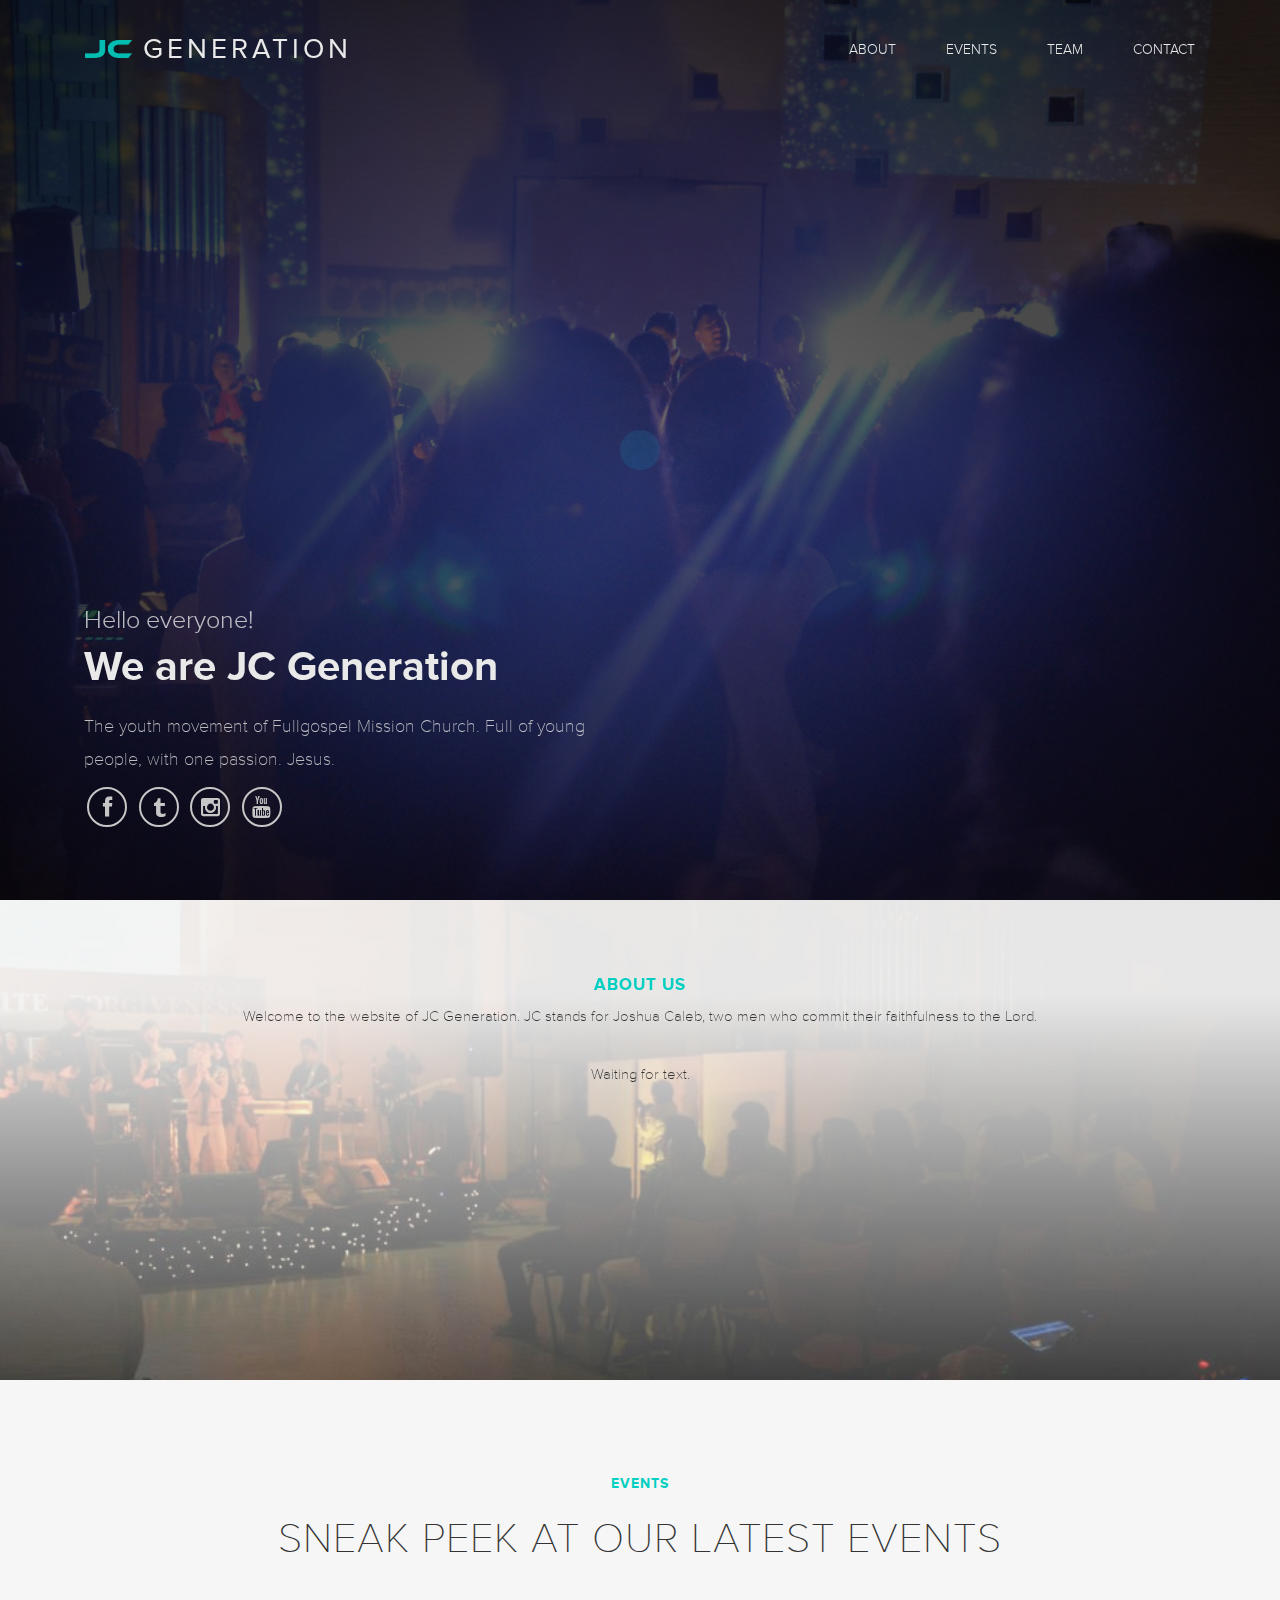
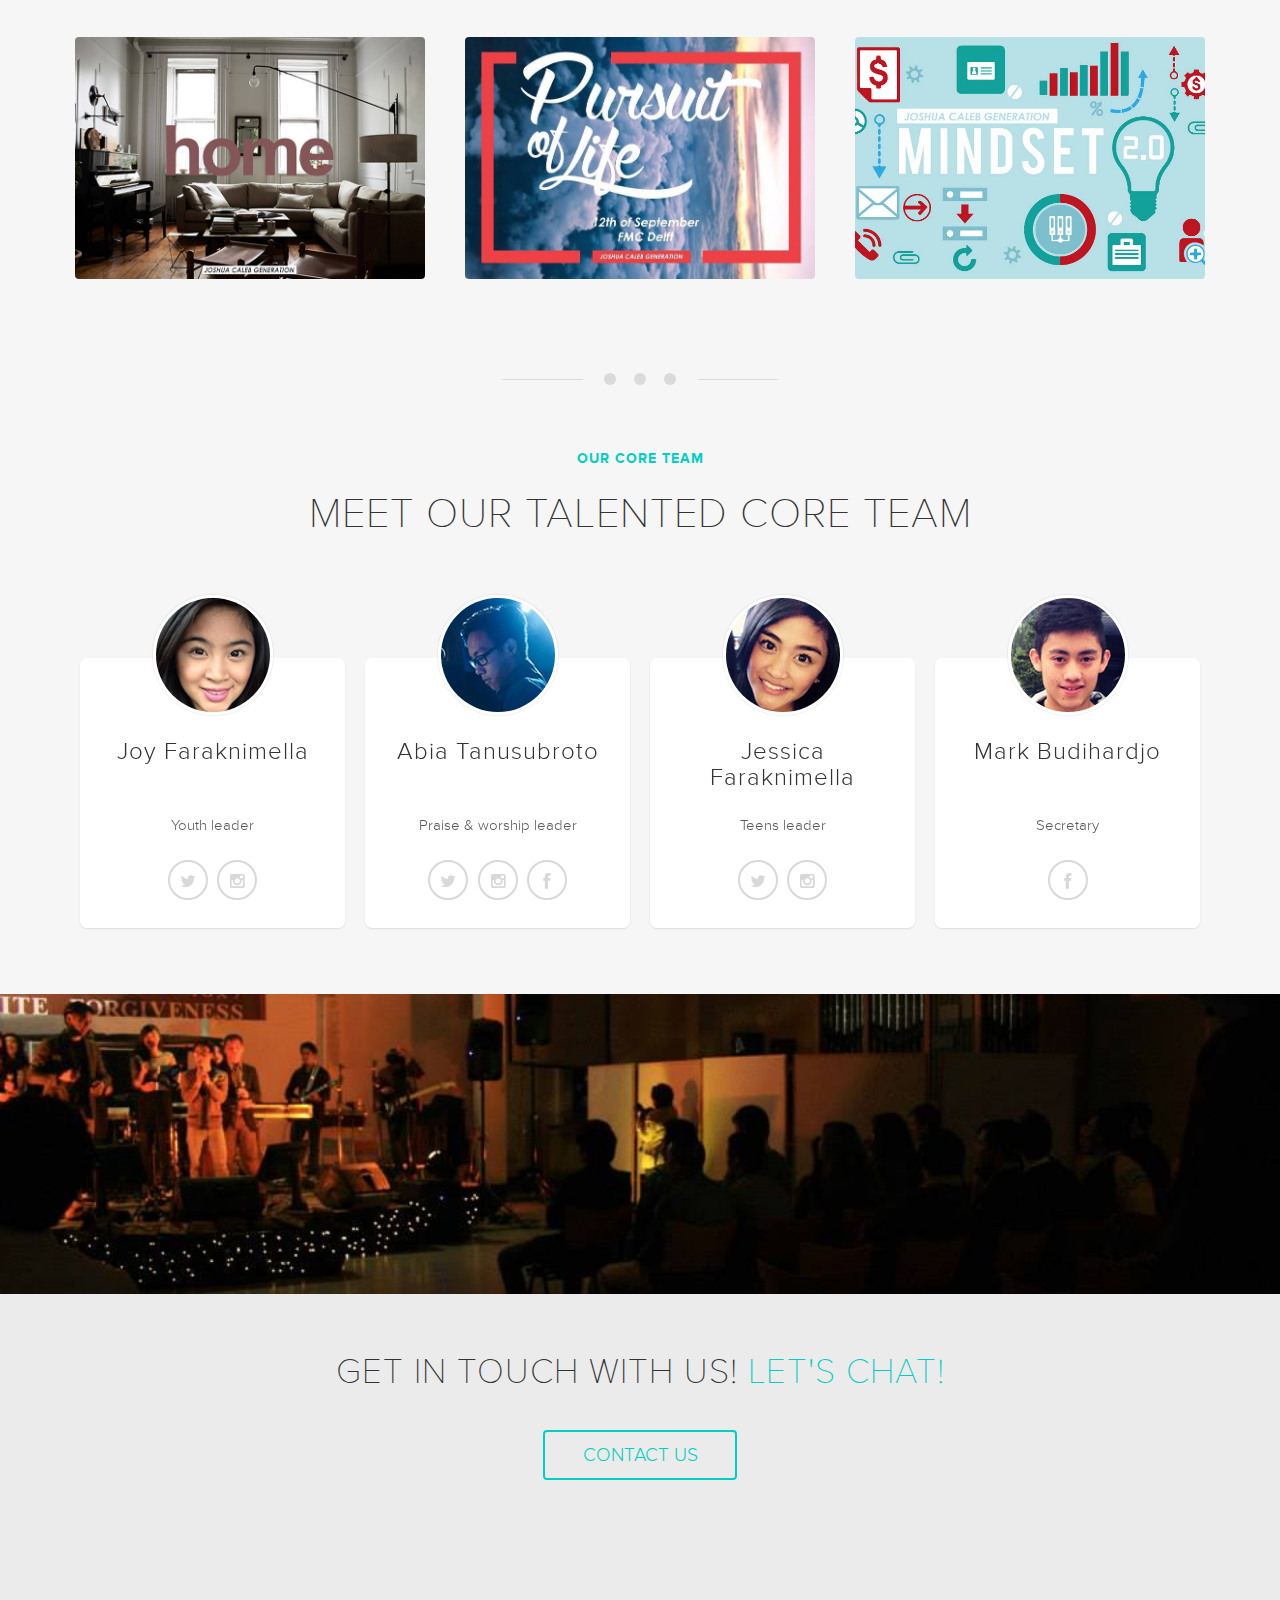
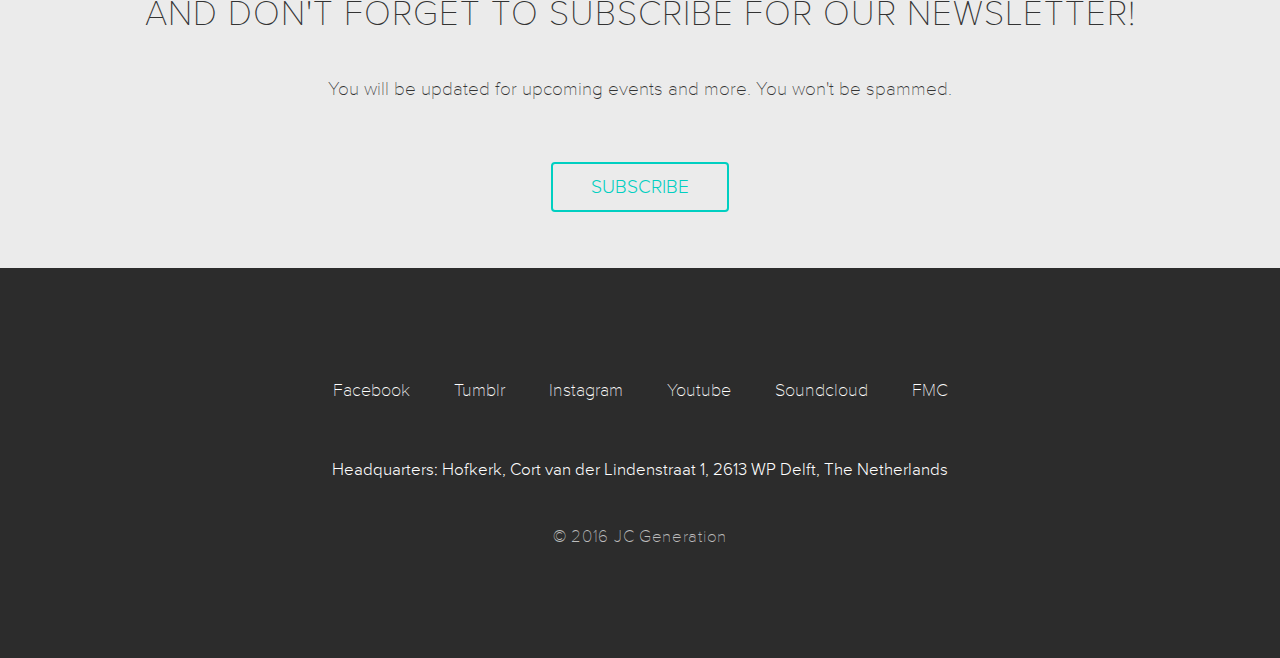
==== index.html @ 4b13fabf "moving up the tree" ====
<!DOCTYPE html>
<!--[if IE 8]> <html class="no-js lt-ie9 ie8" lang="en"> <![endif]-->
<!--[if IE 9]> <html class="ie9" lang="en"> <![endif]-->
<!--[if IE 10]> <html class="ie10" lang="en"> <![endif]-->
<!--[if (gt IE 10)|!(IE)]> <html lang="en"> <![endif]-->
<head>
    <meta charset="utf-8">
    <meta http-equiv="X-UA-Compatible" content="IE=edge">
    <meta name="viewport" content="width=device-width, initial-scale=1.0">
    <meta name="description" content="">
    <meta name="author" content="JC GENERATION">
    <link rel="shortcut icon" href="static/img/favicon.ico">

    <title>JC GENERATION | Welcome to JC GENERATION</title>

    <!-- Bootstrap core CSS -->
    <link href="static/css/bootstrap.css" rel="stylesheet">
    <link href="static/css/theme.css" rel="stylesheet">
    <link href="static/css/magnific-popup.css" rel="stylesheet">
    <link href="static/css/font-awesome.css" rel="stylesheet">
    <link href="static/css/type.css" rel="stylesheet">

    <!-- HTML5 shim and Respond.js IE8 support of HTML5 elements and media queries -->
    <!--[if lt IE 9]>
    <script src="https://oss.maxcdn.com/libs/html5shiv/3.7.0/html5shiv.js"></script>
    <script src="https://oss.maxcdn.com/libs/respond.js/1.3.0/respond.min.js"></script>
    <![endif]-->

    <script src="static/js/modernizr.custom.js"></script>
</head>

<body>
    <div class='preloader'>
        <div class="spinner"></div>
    </div>

    <!-- Navbar -->
    <div class="navbar-wrapper cbp-af-header">
        <div class="container">

            <!-- Fixed navbar -->
            <div class="navbar cbp-af-inner" role="navigation">
                <div class="container">
                    <div class="navbar-header">
                        <button type="button" class="navbar-toggle" data-toggle="collapse" data-target=".navbar-collapse">
                            <span class="sr-only">Toggle navigation</span>
                            <span class="icon-bar"></span>
                            <span class="icon-bar"></span>
                            <span class="icon-bar"></span>
                        </button>

                        <h1><a class="logo navbar-brand scroll" href="#intro"><span>JC</span> Generation</a></h1>
                    </div>
                    <div class="navbar-collapse collapse">
                        <ul class="nav navbar-nav pull-right">
                            <li><a href="#about">About</a></li>
                            <li><a href="#events">events</a></li>
                            <li class="hidden-md hidden-sm"><a href="#team">Team</a></li>
                            <li><a href="#cta">Contact</a></li>
                        </ul>
                    </div>
                </div>
            </div>

        </div>
    </div>


    <!-- JC Banner -->
    <div id="intro" class="intro">
        <div class="item first">
            <div class="container">
                <div class="row">
                    <div class="carousel-caption-left colour-white">
                        <h2>Hello everyone!</h2>
                        <h1>We are JC Generation</h1>
                        <p>The youth movement of Fullgospel Mission Church. Full of young people, with one passion. Jesus.</p>
                        <p>
                        <!--    <a class="icon" href="http://twitter.com/jcgeneration" target="_blank"><i class="fa fa-twitter"></i></a>  -->
                            <a class="icon" href="http://www.facebook.com/JCGENERATIONDELFT" target="_blank"><i class="fa fa-facebook"></i></a>
                            <a class="icon" href="http://jc-generation.tumblr.com/" target="_blank"><i class="fa fa-tumblr"></i></a>
                            <a class="icon" href="http://instagram.com/jc_generation/" target="_blank"><i class="fa fa-instagram"></i></a>
                            <a class="icon" href="http://www.youtube.com/user/jcgenerationdelft" target="_blank"><i class="fa fa-youtube"></i></a>
                        </p>
            <!--         <p><a class="btn btn-lg btn-primary scroll" href="#about" role="button">Learn more</a></p>  -->
                    </div>
                </div>
            </div>
            <div class="overlay-bg"></div>
        </div>
    </div>


    <!-- About -->
    <section id="about" class="content text-center light with-bg no-padding-bottom">

        <div class="container">
            <!-- Three columns of text below the carousel -->
            <div class="row">
                <div class="col-lg-12 overlay-text">
                    <h3>About us</h3>
            <!--     <h2>Jesus</h2>  -->
                    <p>Welcome to the website of JC Generation. JC stands for Joshua Caleb, two men who commit their faithfulness to the Lord.
                    </p>
                    <p>Waiting for text.</p>
                    <br /><br /><br /><br /><br /><br /><br /><br /><br /><br /><br /><br /><br />
            <!--    <img class="featurette-image img-responsive text-center" src="static/img/desktop.png" alt="Generic placeholder image" width="748">  -->
                </div>
            </div>
        </div>

        <div class="overlay-bg light"></div>
    </section>


    <!-- Events -->
    <section class="section-content section-isotope separator" id="events">

        <div class="page-header text-center">
            <h3>Events</h3>
            <h2>Sneak peek at our latest events</h2>
        </div>

        <div class="container">

            <div class="row demo-3">
                <div class="grid cs-style-1" data-isotope-options='{ "columnWidth": 200, "itemSelector": ".portfolio-item" }'>

                    <div class="col-sm-6 col-md-4 portfolio-item">
                        <figure>

                            <div class="info">
                                <h3>Home</h3>
                                <span>Oct 10th 2015 - 19.00h</span>
                            </div>
                            <img src="static/img/thumbs/event_home.jpg" alt="Home" />

                            <figcaption>
                                <a href="http://www.facebook.com/events/1670945886483264/" target="_blank" class="link tooltips" data-toggle="tooltip" data-placement="top" title="Open event page">
                                    <i class="fa fa-external-link"></i>
                                </a>
                            </figcaption>
                        </figure>
                    </div>

                    <div class="col-sm-6 col-md-4 portfolio-item past">
                        <figure>

                            <div class="info">
                                <h3>Persuit of life</h3>
                                <span>Sept 12th 2015 - 19.00h</span>
                            </div>
                            <img src="static/img/thumbs/event_persuitoflife.jpg" alt="Persuit of life" />

                            <figcaption>
                                <a href="http://www.facebook.com/events/497898527057976/" target="_blank" class="link tooltips" data-toggle="tooltip" data-placement="top" title="Open event page">
                                    <i class="fa fa-external-link"></i>
                                </a>
                            </figcaption>
                        </figure>
                    </div>

                    <div class="col-sm-6 col-md-4 portfolio-item past">
                        <figure>

                            <div class="info">
                                <h3>Mindset 2.0</h3>
                                <span>June 13th 2015 - 19.00h</span>
                            </div>
                            <img src="static/img/thumbs/event_mindset20.jpg" alt="Mindset 2.0" />

                            <figcaption>
                                <a href="http://www.facebook.com/events/1592498771009082/" target="_blank" class="link tooltips" data-toggle="tooltip" data-placement="top" title="Open event page">
                                    <i class="fa fa-external-link"></i>
                                </a>
                            </figcaption>
                        </figure>
                    </div>

                </div>
            </div>
        </div>

    </section>


    <!-- Team -->
    <section id="team">

        <div class="page-header text-center">
            <h3>Our core Team</h3>
            <h2>Meet our talented core team</h2>
        </div>

        <div class="container">
            <div class="row">
                <div class="col-md-12">
                    <div class="owl-carousel carousel-items">

                        <div class="item">
                            <img class="display-pic" src="static/img/team/jj_f.jpg" alt="Team Member" />
                            <h3>Joy Faraknimella</h3>
                            <h4>Youth leader</h4>
                            <p><!--Nemo enim ipsam voluptatem quia voluptas sit aspernatur aut odit aut fugit, sed quia consequuntur magni dolores eos qui ratione voluptatem sequi nesciunt. --></p>
                            <a class="icon" href="http://twitter.com/Jeejeey93" target="_blank"><i class="fa fa-twitter"></i></a>
                            <a class="icon" href="http://instagram.com/joyfaraknimella/" target="_blank"><i class="fa fa-instagram"></i></a>
                        </div>

                        <div class="item">
                            <img class="display-pic" src="static/img/team/abia.jpg" alt="Team Member" />
                            <h3>Abia Tanusubroto</h3>
                            <h4>Praise &amp; worship leader</h4>
                            <p><!--Music is one of many ways, yet globally uniform, to give back all the glory and honor He deserves. Praise &amp; worship UNITES.--></p>
                            <a class="icon" href="http://twitter.com/abiabia_" target="_blank"><i class="fa fa-twitter"></i></a>
                            <a class="icon" href="http://instagram.com/abiabia_/" target="_blank"><i class="fa fa-instagram"></i></a>
                            <a class="icon" href="http://www.facebook.com/abia.tanusubroto" target="_blank"><i class="fa fa-facebook"></i></a>
                        </div>

                        <div class="item">
                            <img class="display-pic" src="static/img/team/jc_f.jpg" alt="Team Member" />
                            <h3>Jessica Faraknimella</h3>
                            <h4>Teens leader</h4>
                            <p><!--Maecenas eu placerat ante. Fusce ut neque justo, et aliquet enim. In hac habitasse platea dictumst. Nullam commodo neque erat.--></p>
                            <a class="icon" href="http://twitter.com/Jess_4everhide" target="_blank"><i class="fa fa-twitter"></i></a>
                            <a class="icon" href="http://instagram.com/jcfaraknimella/" target="_blank"><i class="fa fa-instagram"></i></a>
                        </div>

                        <div class="item">
                            <img class="display-pic" src="static/img/team/mark.jpg" alt="Team Member">
                            <h3>Mark Budihardjo</h3>
                            <h4>Secretary</h4>
                            <p><!--Maecenas eu placerat ante. Fusce ut neque justo, et aliquet enim. In hac habitasse platea dictumst. Nullam commodo neque erat.--></p>
                            <a class="icon" href="https://www.facebook.com/mark.budihardjo" target="_blank"><i class="fa fa-facebook"></i></a>
                        </div>

                    </div>
                </div>
            </div>
        </div>

    </section>

    <!-- Instagram -->
    <section id="instagram" class="content text-center light with-bg no-padding-bottom">
        <div class="instagram-lite"></div>

    </section>

    <!-- Contact us -->
    <section id="cta" class="cta text-center">

        <div class="container">

            <div class="row">
                    <div class="col-lg-12">
                    <h2>Get in touch with us! <span class="highlight">Let's chat!</span></h2>
                    <p><button id="trigger-overlay-contact" class="trigger-overlay btn btn-empty" type="button" role="button" data-trigger="contactform">Contact us</button></p>
                </div>
            </div>

        </div>

    </section>

    <!-- Contact us -->
    <section id="subscribe-newsletter" class="cta text-center">

        <div class="container">

            <div class="row">
                    <div class="col-lg-12">
                    <h2>And don't forget to subscribe for our newsletter!</h2>
                    <p>You will be updated for upcoming events and more. You won't be spammed.</p>
                    <p><button id="trigger-overlay-subscribe" class="trigger-overlay btn btn-empty" type="button" role="button" data-trigger="subscribeform">Subscribe</button></p>
                </div>
            </div>

        </div>

    </section>

    <!-- Footer -->
    <footer id="footer" class="footer">

        <div class="container">
            <div class="row">

                <div class="col-lg-12 text-center">
                    <ul>
                        <li><a href="http://www.facebook.com/JCGENERATIONDELFT" target="_blank">Facebook</a></li>
                        <li><a href="http://jc-generation.tumblr.com/" target="_blank">Tumblr</a></li>
                        <li><a href="http://instagram.com/jc_generation/" target="_blank">Instagram</a></li>
                        <li><a href="http://www.youtube.com/user/jcgenerationdelft" target="_blank">Youtube</a></li>
                        <li><a href="http://soundcloud.com/jcgeneration" target="_blank">Soundcloud</a></li>
                        <li><a href="http://www.fmc-online.nl" target="_blank">FMC</a></li>
                    </ul>
                </div>

                <div class="col-lg-12 text-center">
                    <p>Headquarters: Hofkerk, Cort van der Lindenstraat 1, 2613 WP Delft, The Netherlands</p>
                    <p class="copyright">&copy; 2016 JC Generation</p>
                </div>
            </div>
        </div>

    </footer>


    <!-- Overlay contact  -->
    <div class="overlay overlay-contentscale overlay-contactform">
        <button type="button" class="overlay-close">Close</button>

        <form name="sentMessage" class="contactForm" novalidate>

            <span>Get in touch with us</span>
            <div class="control-group">
                <div class="controls">
                    <input type="text" class="form-control" placeholder="Full Name" id="name" autofocus required data-validation-required-message="Please enter your name" />
                    <p class="help-block"></p>
                </div>
            </div>

            <div class="control-group">
                <div class="controls">
                    <input type="email" class="form-control" placeholder="Email" id="email" required data-validation-required-message="Please enter your email" />
                </div>
            </div>

            <div class="control-group">
                <div class="controls">
                    <textarea rows="3" cols="10" class="form-control" placeholder="Message" id="message" required data-validation-required-message="Please enter your message"  maxlength="999" style="resize:none"></textarea>
                </div>
            </div>

            <div id="success"> </div>
            <div class="submit-button">
                <button type="submit" class="btn btn-primary">Send your message</button>
            </div>

        </form>

    </div>

    <!-- Overlay newsletter   -->
    <div class="overlay overlay-contentscale overlay-subscribeform">
        <button type="button" class="overlay-close">Close</button>

        <form id="subscribeForm" class="contactForm" action="//jc-generation.us9.list-manage.com/subscribe/post-json?u=21ddeb5f43ab103ef3b23137c&amp;id=d22e35d4c1&amp;c=?" method="get" name="sentMessage" novalidate>

            <div class="subscribeform-container">
                <span>Subscribe for our newsletter</span>
                <div class="control-group">
                    <div class="controls">
                        <input type="text" name="FNAME" class="form-control" placeholder="First name" id="sub_fname" autofocus required data-validation-required-message="Please enter your name" />
                        <p class="help-block"></p>
                    </div>
                </div>

                <div class="control-group">
                    <div class="controls">
                        <input type="text" name="LNAME" class="form-control" placeholder="Last name" id="sub_lname" autofocus required data-validation-required-message="Please enter your name" />
                        <p class="help-block"></p>
                    </div>
                </div>

                <div class="control-group">
                    <div class="controls">
                        <input type="email" name="EMAIL" class="form-control" placeholder="Email" id="sub_email" required data-validation-required-message="Please enter your email" />
                    </div>
                </div>

                <div class="submit-button">
                    <button type="submit" class="btn btn-primary">Subscribe</button>
                </div>
            </div>

            <span class="response-subscribe"></span>
        </form>


    </div>


<!--End mc_embed_signup-->

    <!-- Bootstrap core JavaScript -->
    <script src="static/js/jquery-1.10.2.min.js"></script>
    <script src="static/js/bootstrap.min.js"></script>
    <script src="static/js/classie.js"></script>
    <script src="static/js/cbpAnimatedHeader.min.js"></script>
    <script src="static/js/owl.carousel.min.js"></script>
    <script src="static/js/scrollReveal.js"></script>
    <script src="static/js/jquery.scrollTo.js" defer="defer"></script>
    <script src="static/js/jquery.nav.js" defer="defer"></script>
    <script src="static/js/imagesloaded.pkgd.min.js" defer="defer"></script>
    <script src="static/js/isotope.min.js" defer="defer"></script>
    <script src="static/js/jquery.magnific-popup.min.js" defer="defer"></script>
    <script src="static/js/jqBootstrapValidation.js" defer="defer"></script>
    <script src="static/js/instagramLite.min.js"></script>
    <script src="static/js/custom.js"></script>

</body>
</html>
---- static/css/theme.css ----
body {
  background: #f6f6f6;
  font-family: "proxima-nova", "Helvetica Neue", Helvetica, Arial, sans-serif;
}
.no-padding {
  padding: 0 !important;
}
.no-padding-bottom {
  padding-bottom: 0 !important;
}
.no-padding-top {
  padding-top: 0 !important;
}
.no-margin {
  margin: 0 !important;
}
.no-margin-bottom {
  margin-bottom: 0 !important;
}
.no-margin-top {
  margin-top: 0 !important;
}
:focus {
  outline: none;
}
.style-switcher {
  list-style: none;
  padding: 0;
}
.style-switcher li {
  font-size: 1.1em;
  width: 7%;
  background: none;
  color: #2c3e50;
  padding: 10px 20px 0px;
  transition: border-left 0.2s ease-in-out;
  box-sizing: border-box;
  height: 37px;
  cursor: pointer;
}
.style-switcher li a {
  display: none;
  padding: 0 1em;
}
.style-switcher li:hover a {
  display: block;
}
.style-switcher li:nth-child(1) {
  border-left: 8px solid #00cfc1;
}
.style-switcher li:nth-child(1):hover {
  border-left: 2em solid #00cfc1;
}
.style-switcher li:nth-child(2) {
  border-left: 8px solid #4aa1db;
}
.style-switcher li:nth-child(2):hover {
  border-left: 2em solid #4aa1db;
}
.style-switcher li:nth-child(3) {
  border-left: 8px solid #e3695c;
}
.style-switcher li:nth-child(3):hover {
  border-left: 2em solid #e3695c;
}
.style-switcher li:nth-child(4) {
  border-left: 8px solid #ffba43;
}
.style-switcher li:nth-child(4):hover {
  border-left: 2em solid #ffba43;
}
.style-switcher li:nth-child(5) {
  border-left: 8px solid #856cbd;
}
.style-switcher li:nth-child(5):hover {
  border-left: 2em solid #856cbd;
}
h1,
h2,
h3,
h4,
h5,
h6,
.h1,
.h2,
.h3,
.h4,
.h5,
.h6 {
  font-family: "proxima-nova", "Helvetica Neue", Helvetica, Arial, sans-serif;
  font-weight: 500;
  line-height: 1.1;
  color: inherit;
}
p {
  line-height: 1.75;
}
.colour-white {
  color: white !important;
}
.highlight {
  color: #00cfc1;
}
.vertical-align {
  margin: 100px 0;
}
.vertical-align.no-bottom {
  margin-bottom: 0;
}
.btn-default,
.btn-primary,
.btn-success,
.btn-info,
.btn-warning,
.btn-danger {
  border: none;
}
.btn:active,
.btn.active {
  background-image: none;
}
.btn.btn-empty {
  background: none !important;
  border: 2px solid #00cfc1;
  color: #00cfc1 !important;
}
.btn.btn-empty:hover {
  background-color: rgba(0, 0, 0, 0.03) !important;
  border-color: 2px solid #528783;
  color: #528783;
}
.btn-default {
  background: #eaeaea;
}
.btn-default:hover,
.btn-default:focus {
  background-color: #cbcbcb;
  background-position: 0 -15px;
}
.btn-default:active,
.btn-default.active {
  background-color: #cbcbcb;
  border-color: #c6c6c6;
}
.btn-primary {
  background: #2c2c2c;
}
.btn-primary:hover,
.btn-primary:focus {
  background-color: #0d0d0d;
  background-position: 0 -15px;
}
.btn-primary:active,
.btn-primary.active {
  background-color: #0d0d0d;
  border-color: #080808;
}
.btn-success {
  background: #88b54e;
}
.btn-success:hover,
.btn-success:focus {
  background-color: #688b3a;
  background-position: 0 -15px;
}
.btn-success:active,
.btn-success.active {
  background-color: #688b3a;
  border-color: #638437;
}
.btn-warning {
  background: #f0ad4e;
}
.btn-warning:hover,
.btn-warning:focus {
  background-color: #eb9316;
  background-position: 0 -15px;
}
.btn-warning:active,
.btn-warning.active {
  background-color: #eb9316;
  border-color: #e38d13;
}
.btn-danger {
  background: #e96b56;
}
.btn-danger:hover,
.btn-danger:focus {
  background-color: #e23c20;
  background-position: 0 -15px;
}
.btn-danger:active,
.btn-danger.active {
  background-color: #e23c20;
  border-color: #db381d;
}
.btn-info {
  background: #3ea5be;
}
.btn-info:hover,
.btn-info:focus {
  background-color: #2f7d90;
  background-position: 0 -15px;
}
.btn-info:active,
.btn-info.active {
  background-color: #2f7d90;
  border-color: #2c7688;
}
.thumbnail,
.img-thumbnail {
  -webkit-box-shadow: 0 1px 2px rgba(0, 0, 0, 0.075);
  box-shadow: 0 1px 2px rgba(0, 0, 0, 0.075);
}
.img-halfsize {
  width: 50%;
}
.img-75 {
  width: 75%;
}
.img-overlap {
  margin-bottom: -200px;
}
.dropdown-menu > li > a:hover,
.dropdown-menu > li > a:focus {
  background-color: #e8e8e8;
}
.dropdown-menu > .active > a,
.dropdown-menu > .active > a:hover,
.dropdown-menu > .active > a:focus {
  background-color: #1f1f1f;
}
.preloader {
  position: fixed;
  top: 0px;
  left: 0px;
  width: 100%;
  height: 100%;
  background-color: #2c2c2c;
  /* background-color is important, or it will be see-through, and we don't want that! */
  text-align: center;
  z-index: 9999999;
}
.preloader .spinner {
  width: 40px;
  height: 40px;
  position: absolute;
  left: 0;
  right: 0;
  top: 0;
  bottom: 0;
  margin: auto;
  background-color: #00cfc1;
  border-radius: 100%;
  -webkit-animation: scaleout 1s infinite ease-in-out;
  animation: scaleout 1s infinite ease-in-out;
}
@-webkit-keyframes scaleout {
  0% {
    -webkit-transform: scale(0);
  }
  100% {
    -webkit-transform: scale(1);
    opacity: 0;
  }
}
@keyframes scaleout {
  0% {
    transform: scale(0);
    -webkit-transform: scale(0);
  }
  100% {
    transform: scale(1);
    -webkit-transform: scale(1);
    opacity: 0;
  }
}

.logo span {
  background: url('../img/jc_logo.png');
  background-repeat: no-repeat;
  background-size: 100%;
  text-indent: -9999px;
  display: inline-block;
  width: 47px;
}

.navbar {
  background: none;
  border: none;
  padding: 1em 0;
}
.navbar .navbar-nav .current > a {
  color: #00cfc1;
}
.navbar .nav > li > a:hover,
.navbar .nav > li > a:focus {
  background-color: transparent;
}
.navbar .nav > li > a.dropdown-toggle i {
  margin: -1px 0 0 3px;
  font-size: 10px;
  display: inline-table;
}
.navbar .nav > li ul {
  border: none;
  -webkit-box-shadow: 0 1px 2px rgba(0, 0, 0, 0.1);
  box-shadow: 0 1px 2px rgba(0, 0, 0, 0.1);
}
.navbar .nav > li ul li a {
  font-size: 0.9em;
}
.navbar .nav > li ul .dropdown-header {
  color: #00cfc1;
}
.navbar-brand,
.navbar-nav > li > a {
  color: white;
}
.navbar-brand img {
  max-width: 160px;
}
.navbar-inverse {
  background-color: #222222;
}
.navbar-toggle {
  margin: 1.3em 0;
}
.navbar-toggle .icon-bar {
  display: block;
  width: 22px;
  height: 2px;
  border-radius: 1px;
  background: white;
}
.navbar-static-top,
.navbar-fixed-top,
.navbar-fixed-bottom {
  border-radius: 0;
}
.dropdown-header {
  text-transform: uppercase;
}
.cbp-af-header {
  position: fixed;
  top: 0;
  left: 0;
  width: 100%;
  z-index: 200;
  height: 100px;
  -webkit-transition: height 0.3s;
  -moz-transition: height 0.3s;
  transition: height 0.3s;
}
.cbp-af-header .dropdown-menu {
  position: absolute;
  top: 80%;
}
.cbp-af-header .cbp-af-inner {
  margin: 0 auto;
  padding: 0;
}
.cbp-af-header h1,
.cbp-af-header nav {
  display: inline-block;
  position: relative;
}
/* We just have one-lined elements, so we'll center the elements with the line-height set to the height of the header */
.cbp-af-header h1,
.cbp-af-header .nav a {
  line-height: 70px;
}
.cbp-af-header h1 {
  text-transform: uppercase;
  color: white;
  letter-spacing: 4px;
  font-size: 2em;
  margin: 0.9em 0;
  float: left;
}
.cbp-af-header h1 a {
  color: inherit;
  font-size: inherit;
}
.cbp-af-header .nav {
  float: right;
}
.cbp-af-header .nav li.open > a {
  background: none;
  color: #00cfc1;
}
.cbp-af-header .nav li ul a {
  color: #333333;
  line-height: 32px;
  margin-left: 0;
}
.cbp-af-header .nav a {
  color: white;
  font-weight: 300;
  margin: 0 0 0 20px;
  font-size: 1em;
  text-transform: uppercase;
}
.cbp-af-header .nav a.btn {
  line-height: 1.7;
  margin: 2em 1em;
  background: #00cfc1;
  padding: 0.75em 1.2em;
}
.cbp-af-header .nav a.btn:hover {
  background: #528783;
  color: white;
}
.cbp-af-header .nav a.login:before {
  content: '';
  position: absolute;
  left: -9px;
  top: 39%;
  height: 20px;
  width: 1px;
  background: #5f5f5f;
}
.cbp-af-header .nav a:hover {
  color: #00cfc1;
  background: none;
}
/* Transitions and class for reduced height */
.cbp-af-header h1,
.cbp-af-header .nav a {
  -webkit-transition: all 0.3s;
  -moz-transition: all 0.3s;
  transition: all 0.3s;
}
.cbp-af-header.cbp-af-header-shrink {
  height: 70px;
  background-color: rgba(43, 43, 43, 0.96);
}
.cbp-af-header.cbp-af-header-shrink .dropdown-menu {
  position: absolute;
  top: 100%;
}
.cbp-af-header.cbp-af-header-shrink h1,
.cbp-af-header.cbp-af-header-shrink .nav a {
  line-height: 40px;
}
.cbp-af-header.cbp-af-header-shrink .nav a.btn {
  line-height: 1.7;
  margin-top: 0.9em;
}
.cbp-af-header.cbp-af-header-shrink .nav a.login:before {
  top: 34%;
  height: 20px;
}
.cbp-af-header.cbp-af-header-shrink h1 {
  font-size: 1.2em;
  margin: 0.6em 0;
}
/* Example Media Queries */
@media screen and (max-width: 55em) {
  .cbp-af-header .cbp-af-inner {
    width: 100%;
  }
  .cbp-af-header h1,
  .cbp-af-header .nav {
    display: block;
    margin: 0 auto;
    text-align: center;
    float: none;
  }
  .cbp-af-header h1,
  .cbp-af-header .nav a {
    line-height: 115px;
  }
  .cbp-af-header .nav a {
    margin: 0 10px;
  }
  .cbp-af-header.cbp-af-header-shrink h1,
  .cbp-af-header.cbp-af-header-shrink .nav a {
    line-height: 45px;
  }
  .cbp-af-header.cbp-af-header-shrink h1 {
    font-size: 2em;
  }
  .cbp-af-header.cbp-af-header-shrink .nav a {
    font-size: 1em;
  }
}
@media screen and (max-width: 32.25em) {
  .cbp-af-header .nav a {
    font-size: 1em;
  }
}
@media screen and (max-width: 24em) {
  .cbp-af-header .nav a,
  .cbp-af-header.cbp-af-header-shrink .nav a {
    line-height: 1;
  }
}
.owl-carousel {
  display: none;
  position: relative;
  width: 100%;
  -ms-touch-action: pan-y;
}
.owl-carousel .owl-wrapper,
.owl-carousel .owl-item {
  -webkit-backface-visibility: hidden;
  -moz-backface-visibility: hidden;
  -ms-backface-visibility: hidden;
  -webkit-transform: translate3d(0, 0, 0);
  -moz-transform: translate3d(0, 0, 0);
  -ms-transform: translate3d(0, 0, 0);
}
.owl-carousel .owl-wrapper:after {
  content: ".";
  display: block;
  clear: both;
  visibility: hidden;
  line-height: 0;
  height: 0;
}
.owl-carousel .owl-wrapper {
  display: none;
  position: relative;
  -webkit-transform: translate3d(0px, 0px, 0px);
}
.owl-carousel .owl-wrapper-outer {
  overflow: hidden;
  position: relative;
  width: 100%;
}
.owl-carousel .owl-wrapper-outer.autoHeight {
  -webkit-transition: height 500ms ease-in-out;
  -moz-transition: height 500ms ease-in-out;
  -ms-transition: height 500ms ease-in-out;
  -o-transition: height 500ms ease-in-out;
  transition: height 500ms ease-in-out;
}
.owl-carousel .owl-item {
  float: left;
}
.owl-controls {
  -webkit-user-select: none;
  -khtml-user-select: none;
  -moz-user-select: none;
  -ms-user-select: none;
  user-select: none;
  -webkit-tap-highlight-color: rgba(0, 0, 0, 0);
}
.owl-controls .owl-page,
.owl-controls .owl-buttons div {
  cursor: pointer;
}
.grabbing {
  cursor: url(../img/grabbing.png) 8 8, move;
}
/*
*   Owl Carousel Owl Demo Theme 
* v1.3.2
*/
.owl-theme-main .owl-wrapper-outer {
  padding-top: 4em;
}
.owl-theme-main .owl-controls .owl-page.active span,
.owl-theme-main .owl-controls.clickable .owl-page:hover span {
  filter: alpha(opacity=100);
  opacity: 1;
}
.owl-theme-main .owl-controls {
  margin-top: 10px;
  text-align: center;
}
.owl-theme-main .owl-controls .owl-buttons div {
  color: #ffffff;
  display: inline-block;
  zoom: 1;
  *display: inline;
  margin: 5px;
  padding: 3px 10px;
  font-size: 12px;
  -webkit-border-radius: 30px;
  -moz-border-radius: 30px;
  border-radius: 30px;
  background: #dadada;
  filter: alpha(opacity=50);
  opacity: 0.5;
}
.owl-theme-main .owl-controls .owl-page {
  display: inline-block;
  zoom: 1;
  *display: inline;
}
.owl-theme-main .owl-controls .owl-page span {
  display: block;
  width: 47px;
  height: 15px;
  margin: 5px 7px;
  filter: alpha(opacity=50);
  opacity: 0.5;
  -webkit-border-radius: 7px;
  -moz-border-radius: 7px;
  border-radius: 7px;
  background: #cfcfcf;
}
.owl-theme-main .owl-controls .owl-page span.owl-numbers {
  height: auto;
  width: auto;
  color: #ffffff;
  padding: 2px 10px;
  font-size: 12px;
  -webkit-border-radius: 30px;
  -moz-border-radius: 30px;
  border-radius: 30px;
}
.owl-theme-main .owl-controls.clickable .owl-buttons div:hover {
  filter: alpha(opacity=100);
  opacity: 1;
  text-decoration: none;
}
.owl-theme-main .owl-item .item {
  padding: 2em;
  margin: 10px;
  background: white;
  border-radius: 7px;
  -webkit-box-shadow: 0 1px 2px rgba(0, 0, 0, 0.1);
  box-shadow: 0 1px 2px rgba(0, 0, 0, 0.1);
  color: #FFF;
  text-align: center;
}
.owl-theme-main .owl-item .item img {
  width: 120px;
  height: 120px;
  margin: 0 auto;
  display: block;
  border-radius: 50%;
  border: 3px solid white;
  box-shadow: 0 0 2px rgba(0, 0, 0, 0.2);
  margin-top: -91px;
}
.owl-theme-main .owl-item .item h1 {
  margin: inherit;
}
.owl-theme-main .owl-item .item h3 {
  font-size: 1.7em;
  font-weight: 300;
  margin: 1em 0;
  color: #333333;
  text-transform: none;
  min-height: 55px;
}
.owl-theme-main .owl-item .item h4 {
  margin: 1em 0;
  font-size: 1.1em;
  font-weight: 300;
  color: #595959;
}
.owl-theme-main .owl-item .item p {
  color: #8c8c8c;
  font-size: 0.9em;
}
.owl-theme-featured {
  height: 100%;
}
.owl-theme-featured .owl-wrapper-outer {
  padding-top: 0;
}
.owl-theme-featured .owl-wrapper-outer .owl-wrapper .owl-item .item {
  min-height: 500px;
  position: relative;
  padding: 0;
  margin: 0;
  text-align: left;
}
.owl-theme-featured .owl-controls {
  top: 45%;
  width: 100%;
  position: absolute;
  z-index: 99999;
}
.owl-theme-featured .owl-controls .owl-buttons div {
  position: absolute;
  display: inline;
  font-size: 5em;
  color: white;
  opacity: 0.1;
}
.owl-theme-featured .owl-controls .owl-buttons div:hover {
  opacity: 0.5;
}
.owl-theme-featured .owl-controls .owl-buttons div.owl-prev {
  left: 2%;
}
.owl-theme-featured .owl-controls .owl-buttons div.owl-next {
  right: 2%;
}
.owl-item.loading {
  min-height: 150px;
  background: url(../img/AjaxLoader.gif) no-repeat center center;
}
.owl-origin {
  -webkit-perspective: 1200px;
  -webkit-perspective-origin-x: 50%;
  -webkit-perspective-origin-y: 50%;
  -moz-perspective: 1200px;
  -moz-perspective-origin-x: 50%;
  -moz-perspective-origin-y: 50%;
  perspective: 1200px;
}
/* fade */
.owl-fade-out {
  z-index: 10;
  -webkit-animation: fadeOut .7s both ease;
  -moz-animation: fadeOut .7s both ease;
  animation: fadeOut .7s both ease;
}
.owl-fade-in {
  -webkit-animation: fadeIn .7s both ease;
  -moz-animation: fadeIn .7s both ease;
  animation: fadeIn .7s both ease;
}
/* backSlide */
.owl-backSlide-out {
  -webkit-animation: backSlideOut 1s both ease;
  -moz-animation: backSlideOut 1s both ease;
  animation: backSlideOut 1s both ease;
}
.owl-backSlide-in {
  -webkit-animation: backSlideIn 1s both ease;
  -moz-animation: backSlideIn 1s both ease;
  animation: backSlideIn 1s both ease;
}
/* goDown */
.owl-goDown-out {
  -webkit-animation: scaleToFade .7s ease both;
  -moz-animation: scaleToFade .7s ease both;
  animation: scaleToFade .7s ease both;
}
.owl-goDown-in {
  -webkit-animation: goDown .6s ease both;
  -moz-animation: goDown .6s ease both;
  animation: goDown .6s ease both;
}
/* scaleUp */
.owl-fadeUp-in {
  -webkit-animation: scaleUpFrom .5s ease both;
  -moz-animation: scaleUpFrom .5s ease both;
  animation: scaleUpFrom .5s ease both;
}
.owl-fadeUp-out {
  -webkit-animation: scaleUpTo .5s ease both;
  -moz-animation: scaleUpTo .5s ease both;
  animation: scaleUpTo .5s ease both;
}
/* Keyframes */
/*empty*/
@-webkit-keyframes empty {
  0% {
    opacity: 1;
  }
}
@-moz-keyframes empty {
  0% {
    opacity: 1;
  }
}
@keyframes empty {
  0% {
    opacity: 1;
  }
}
@-webkit-keyframes fadeIn {
  0% {
    opacity: 0;
  }
  100% {
    opacity: 1;
  }
}
@-moz-keyframes fadeIn {
  0% {
    opacity: 0;
  }
  100% {
    opacity: 1;
  }
}
@keyframes fadeIn {
  0% {
    opacity: 0;
  }
  100% {
    opacity: 1;
  }
}
@-webkit-keyframes fadeOut {
  0% {
    opacity: 1;
  }
  100% {
    opacity: 0;
  }
}
@-moz-keyframes fadeOut {
  0% {
    opacity: 1;
  }
  100% {
    opacity: 0;
  }
}
@keyframes fadeOut {
  0% {
    opacity: 1;
  }
  100% {
    opacity: 0;
  }
}
@-webkit-keyframes backSlideOut {
  25% {
    opacity: .5;
    -webkit-transform: translateZ(-500px);
  }
  75% {
    opacity: .5;
    -webkit-transform: translateZ(-500px) translateX(-200%);
  }
  100% {
    opacity: .5;
    -webkit-transform: translateZ(-500px) translateX(-200%);
  }
}
@-moz-keyframes backSlideOut {
  25% {
    opacity: .5;
    -moz-transform: translateZ(-500px);
  }
  75% {
    opacity: .5;
    -moz-transform: translateZ(-500px) translateX(-200%);
  }
  100% {
    opacity: .5;
    -moz-transform: translateZ(-500px) translateX(-200%);
  }
}
@keyframes backSlideOut {
  25% {
    opacity: .5;
    transform: translateZ(-500px);
  }
  75% {
    opacity: .5;
    transform: translateZ(-500px) translateX(-200%);
  }
  100% {
    opacity: .5;
    transform: translateZ(-500px) translateX(-200%);
  }
}
@-webkit-keyframes backSlideIn {
  0%,
  25% {
    opacity: .5;
    -webkit-transform: translateZ(-500px) translateX(200%);
  }
  75% {
    opacity: .5;
    -webkit-transform: translateZ(-500px);
  }
  100% {
    opacity: 1;
    -webkit-transform: translateZ(0) translateX(0);
  }
}
@-moz-keyframes backSlideIn {
  0%,
  25% {
    opacity: .5;
    -moz-transform: translateZ(-500px) translateX(200%);
  }
  75% {
    opacity: .5;
    -moz-transform: translateZ(-500px);
  }
  100% {
    opacity: 1;
    -moz-transform: translateZ(0) translateX(0);
  }
}
@keyframes backSlideIn {
  0%,
  25% {
    opacity: .5;
    transform: translateZ(-500px) translateX(200%);
  }
  75% {
    opacity: .5;
    transform: translateZ(-500px);
  }
  100% {
    opacity: 1;
    transform: translateZ(0) translateX(0);
  }
}
@-webkit-keyframes scaleToFade {
  to {
    opacity: 0;
    -webkit-transform: scale(0.8);
  }
}
@-moz-keyframes scaleToFade {
  to {
    opacity: 0;
    -moz-transform: scale(0.8);
  }
}
@keyframes scaleToFade {
  to {
    opacity: 0;
    transform: scale(0.8);
  }
}
@-webkit-keyframes goDown {
  from {
    -webkit-transform: translateY(-100%);
  }
}
@-moz-keyframes goDown {
  from {
    -moz-transform: translateY(-100%);
  }
}
@keyframes goDown {
  from {
    transform: translateY(-100%);
  }
}
@-webkit-keyframes scaleUpFrom {
  from {
    opacity: 0;
    -webkit-transform: scale(1.5);
  }
}
@-moz-keyframes scaleUpFrom {
  from {
    opacity: 0;
    -moz-transform: scale(1.5);
  }
}
@keyframes scaleUpFrom {
  from {
    opacity: 0;
    transform: scale(1.5);
  }
}
@-webkit-keyframes scaleUpTo {
  to {
    opacity: 0;
    -webkit-transform: scale(1.5);
  }
}
@-moz-keyframes scaleUpTo {
  to {
    opacity: 0;
    -moz-transform: scale(1.5);
  }
}
@keyframes scaleUpTo {
  to {
    opacity: 0;
    transform: scale(1.5);
  }
}
.alert-success {
  background-color: #dff0d8;
  border: none;
}
.alert-info {
  background-color: #d9edf7;
  border: none;
}
.alert-warning {
  background-color: #fcf8e3;
  border: none;
}
.alert-danger {
  background-color: #f2dede;
  border: none;
}
.progress {
  background-color: #f5f5f5;
  -webkit-box-shadow: none;
  box-shadow: none;
}
.progress-bar {
  background-color: #2c2c2c;
  -webkit-box-shadow: none;
  box-shadow: none;
}
.progress-bar-success {
  background-color: #88b54e;
  -webkit-box-shadow: none;
  box-shadow: none;
}
.progress-bar-info {
  background-color: #3ea5be;
  -webkit-box-shadow: none;
  box-shadow: none;
}
.progress-bar-warning {
  background-color: #f0ad4e;
  -webkit-box-shadow: none;
  box-shadow: none;
}
.progress-bar-danger {
  background-color: #e96b56;
  -webkit-box-shadow: none;
  box-shadow: none;
}
.list-group {
  border-radius: 4px;
}
.list-group-item.active,
.list-group-item.active:hover,
.list-group-item.active:focus {
  background-color: #2c2c2c;
}
.panel-default > .panel-heading {
  background-color: #f5f5f5;
}
.panel-primary > .panel-heading {
  background-color: #2c2c2c;
}
.panel-success > .panel-heading {
  background-color: #dff0d8;
}
.panel-info > .panel-heading {
  background-color: #d9edf7;
}
.panel-warning > .panel-heading {
  background-color: #fcf8e3;
}
.panel-danger > .panel-heading {
  background-color: #f2dede;
}
.well {
  background-color: #f5f5f5;
  -webkit-box-shadow: none;
  box-shadow: none;
  border: none;
}
.page-header {
  border-bottom: 0;
}
.intro.video {
  background: url('../img/bg-videofallback.jpg');
  background-size: cover;
}
.intro .item {
  height: 100%;
}
.intro .item.first {
  background: #2c2c2c url('../img/bg-jc2.jpg');
  background-size: cover;
}
.intro .item.second {
  background: #2c2c2c url('../img/bg-jc3.jpg');
  background-size: cover;
}
.intro .item.third {
  background: #2c2c2c url('../img/bg-featured5.jpg');
  background-size: cover;
}
.intro .container,
.intro .row {
  height: 100%;
  position: relative;
}
.intro .carousel-caption-left {
  position: absolute;
  left: 29px;
  bottom: 7%;
  max-width: 550px;
  z-index: 10;
}
.intro .carousel-caption-left h1 {
  font-size: 3em;
  font-weight: 800;
  margin: 0 0 0.5em;
}
.intro .carousel-caption-left h2 {
  font-size: 1.8em;
  font-weight: 300;
  color: rgba(255, 255, 255, 0.8);
}
.intro .carousel-caption-left p {
  font-size: 1.3em;
  font-weight: 100;
  line-height: 1.8;
  color: rgba(255, 255, 255, 0.8);
}
.intro .carousel-caption-left .btn {
  margin: 1em 0;
  padding: 1em 2em;
  background: #00cfc1;
  -webkit-transition: all 0.2s ease-in-out;
  transition: all 0.2s ease-in-out;
}
.intro .carousel-caption-left .btn:hover {
  background: #68a49f;
}
.overlay-bg {
  position: absolute;
  top: 0;
  left: 0;
  right: 0;
  bottom: 0;
  opacity: 1;
  background: rgba(0, 0, 0, 0.5);
  background: -webkit-radial-gradient(50% 55%, ellipse closest-corner, rgba(0, 0, 0, 0.52) 1%, rgba(0, 0, 0, 0.84) 100%);
  background: -moz-radial-gradient(50% 55%, ellipse closest-corner, rgba(0, 0, 0, 0.52) 1%, rgba(0, 0, 0, 0.84) 100%);
  background: -ms-radial-gradient(50% 55%, ellipse closest-corner, rgba(0, 0, 0, 0.52) 1%, rgba(0, 0, 0, 0.84) 100%);
  background: radial-gradient(50% 55%, ellipse closest-corner, rgba(0, 0, 0, 0.52) 1%, rgba(0, 0, 0, 0.84) 100%);
  -webkit-transition: all 0.3s ease-in-out;
  -moz-transition: all 0.3s ease-in-out;
  -ms-transition: all 0.3s ease-in-out;
  transition: all 0.3s ease-in-out;
  -webkit-transform: translate3d(0, 0, 0);
  -moz-transform: translate3d(0, 0, 0);
  -ms-transform: translate3d(0, 0, 0);
  -o-transform: translate3d(0, 0, 0);
  transform: translate3d(0, 0, 0);
  z-index: 0;
}
.overlay-bg.black {
  background: rgba(0, 0, 0, 0.8);
}
.overlay-bg.light {
  background-image: -webkit-linear-gradient(top, rgba(243, 243, 243, 0.95) 20%, rgba(243, 243, 243, 0.25) 100%);
  background-image: linear-gradient(to bottom, rgba(243, 243, 243, 0.95) 20%, rgba(243, 243, 243, 0.25) 100%);
  background-repeat: repeat-x;
  filter: progid:DXImageTransform.Microsoft.gradient(startColorstr='#f2f3f3f3', endColorstr='#80f3f3f3', GradientType=0);
}
.ie9 .overlay-bg,
.ie8 .overlay-bg {
  background: url('../img/ie-overlay.png');
}
.mb_YTVPlayer :focus {
  outline: 0;
}
.mb_YTVPlayer {
  display: block;
  transform: translateZ(0);
  transform-style: preserve-3d;
  perspective: 1000;
  backface-visibility: hidden;
  transform: translate3d(0, 0, 0);
  animation-timing-function: linear;
}
.mb_YTVPlayer.fullscreen {
  display: block;
  position: fixed;
  width: 100%;
  height: 100%;
  top: 0;
  left: 0;
  margin: 0!important;
}
.mbYTP_wrapper iframe {
  max-width: 4000px !important;
}
.inline_YTPlayer {
  margin-bottom: 20px;
  vertical-align: top;
  position: relative;
  left: 0;
  overflow: hidden;
  border-radius: 4px;
  -moz-box-shadow: 0 0 5px rgba(0, 0, 0, 0.7);
  -webkit-box-shadow: 0 0 5px rgba(0, 0, 0, 0.7);
  box-shadow: 0 0 5px rgba(0, 0, 0, 0.7);
  background: rgba(0, 0, 0, 0.5);
}
.inline_YTPlayer img {
  border: none!important;
  -moz-transform: none!important;
  -webkit-transform: none!important;
  -o-transform: none!important;
  transform: none!important;
  margin: 0!important;
  padding: 0 !important;
}
/*CONTROL BAR*/
.mb_YTVPBar .ytpicon {
  font-size: 20px;
  font-family: 'ytpregular';
}
.mb_YTVPBar .mb_YTVPUrl.ytpicon {
  font-size: 30px;
}
.mb_YTVPBar {
  transition: opacity 1s;
  -moz-transition: opacity 1s;
  -webkit-transition: opacity 1s;
  -o-transition: opacity 1s;
  display: block;
  width: 100%;
  height: 10px;
  padding: 5px;
  background: #333;
  position: fixed;
  bottom: 0;
  left: 0;
  -moz-box-sizing: padding-box;
  -webkit-box-sizing: border-box;
  text-align: left;
  z-index: 1000;
  font: 14px/16px sans-serif;
  color: white;
  opacity: .1;
}
.mb_YTVPBar.visible,
.mb_YTVPBar:hover {
  opacity: 1;
}
.mb_YTVPBar .buttonBar {
  transition: all 1s;
  -moz-transition: all 1s;
  -webkit-transition: all 1s;
  -o-transition: all 1s;
  background: transparent;
  font: 12px/14px Calibri;
  position: absolute;
  top: -30px;
  left: 0;
  padding: 5px;
  width: 100%;
  -moz-box-sizing: border-box;
  -webkit-box-sizing: border-box;
  -o-box-sizing: border-box;
  box-sizing: border-box;
}
.mb_YTVPBar:hover .buttonBar {
  background: rgba(0, 0, 0, 0.4);
}
.mb_YTVPBar span {
  display: inline-block;
  font: 16px/20px Calibri, sans-serif;
  position: relative;
  width: 30px;
  height: 25px;
  vertical-align: middle;
}
.mb_YTVPBar span.mb_YTVPTime {
  width: 130px;
}
.mb_YTVPBar span.mb_YTVPUrl,
.mb_YTVPBar span.mb_OnlyYT {
  position: absolute;
  width: auto;
  display: block;
  top: 6px;
  right: 10px;
  cursor: pointer;
}
.mb_YTVPBar span.mb_YTVPUrl img {
  width: 60px;
}
.mb_YTVPBar span.mb_OnlyYT {
  left: 185px;
  right: auto;
}
.mb_YTVPBar span.mb_OnlyYT img {
  width: 25px;
}
.mb_YTVPBar span.mb_YTVPUrl a {
  color: white;
}
.mb_YTVPPlaypause,
.mb_YTVPlayer .mb_YTVPPlaypause img {
  cursor: pointer;
}
.mb_YTVPMuteUnmute {
  cursor: pointer;
}
/*PROGRESS BAR*/
.mb_YTVPProgress {
  height: 10px;
  width: 100%;
  background: #222;
  bottom: 0;
  left: 0;
}
.mb_YTVPLoaded {
  height: 10px;
  width: 0;
  background: #444;
  left: 0;
}
.mb_YTVTime {
  height: 5px;
  width: 0;
  background: #fff;
  bottom: 0;
  left: 0;
  -moz-box-shadow: #666666 1px 1px 3px;
  -webkit-box-shadow: #666666 1px 1px 3px;
}
.YTPOverlay.raster {
  background: url("../images/raster.png");
}
.YTPOverlay.raster.retina {
  background: url("../images/raster@2x.png");
}
section {
  padding: 4em 0;
  position: relative;
}

section#instagram {
  padding: 0;
  height: 300px;
  width: 100%;
  overflow-x: scroll;
  -ms-overflow-style: none;
}

section#instagram::-webkit-scrollbar {
    overflow: hidden;
    display: none;
}

#instagram .instagram-lite {
  width: 4350px;
  -ms-overflow-style: none;
}

#instagram .instagram-lite::-webkit-scrollbar {
    overflow: hidden;
    display: none;
}

#instagram .instagram-lite img {
  display: inline-block;
  float: left;
  width: auto;
  height: 300px;
}

section:before,
section:after {
  position: absolute;
  content: '';
  pointer-events: none;
}
section h1 {
  font-size: 3em;
}
section h2 {
  font-size: 3em;
  font-weight: 100;
  text-transform: uppercase;
  letter-spacing: 1px;
  margin: 0.5em 0;
  line-height: 1.3;
}
section h3 {
  font-size: 1em;
  font-weight: 600;
  text-transform: uppercase;
  color: #00cfc1;
  letter-spacing: 1px;
}
section p {
  font-size: 1.1em;
  font-weight: 100;
  margin: 0 0 2em;
}
section .lead {
  font-size: 1.3em;
}
section.light {
  background: #f3f3f3;
}
section.light.with-bg {
  background: url('../img/bg-jc3.jpg') center center no-repeat;
  background-size: cover;
}
section.dark {
  background: #2c2c2c;
}
section.dark.with-bg {
  background: url('../img/bg-content2.jpg') center center no-repeat;
  background-size: cover;
}
section.dark h1,
section.dark h2,
section.dark h3,
section.dark h4,
section.dark h5,
section.dark h6 {
  color: white;
  margin-bottom: 0.5em;
}
section.dark .text-muted {
  color: rgba(255, 255, 255, 0.7);
}
section.dark p {
  color: rgba(255, 255, 255, 0.9);
  letter-spacing: 0.5px;
}
section.content h1 {
  font-size: 3em;
}
section.content h2 {
  font-size: 3.5em;
  font-weight: 800;
  margin: 0.3em auto 1em;
  padding: 0em 3em;
  line-height: 1.3;
}
section.content h3 {
  font-size: 1.2em;
  font-weight: 600;
  text-transform: uppercase;
}

.footer .row p {
  font-size: 1.2em;
  font-weight: 300;
  line-height: 2;
  margin: 0 0 2em;
/*  padding: 0 14em; */
}
section.content img {
  margin: auto;
}
section.cta {
  background: #ebebeb;
}
section.cta h1 {
  font-size: 4em;
}
section.cta h2 {
  font-size: 2.5em;
  margin: 0 auto 1em;
}
section.cta h3 {
  font-weight: 1.2em;
  text-transform: uppercase;
}
section.cta p {
  padding: 0 4em 1em;
  font-size: 1.35em;
}
section.cta p:last-child {
  margin-bottom: 0;
  padding-bottom: 0;
}
section.cta .btn {
  background: #00cfc1;
  color: white;
  padding: 0.5em 2em;
  font-size: 1em;
  font-weight: 300;
  margin: 0 1em;
  border: 2px solid #00cfc1;
  text-transform: uppercase;
}
section.cta .btn:hover {
  background: #6fa8a3;
  border-color: #6fa8a3;
}
section .overlay-text {
  z-index: 10;
}
.separator::before {
  bottom: -30px;
  width: 12px;
  height: 12px;
  border-radius: 50%;
  left: 50%;
  -webkit-transform: translateX(-50%);
  transform: translateX(-50%);
  background: #dadada;
  box-shadow: 30px 0 #dadada, -30px 0 #dadada;
}
.separator::after {
  bottom: -25px;
  width: 115px;
  height: 1px;
  left: 50%;
  -webkit-transform: translateX(-50%);
  transform: translateX(-50%);
  box-shadow: -80px 0px 0 #dadada, 80px 0px 0 #dadada;
}
.pricing .plan {
  background: white;
  -webkit-box-sizing: border-box;
  -moz-box-sizing: border-box;
  box-sizing: border-box;
  border-radius: 7px;
  -webkit-box-shadow: 0 1px 2px rgba(0, 0, 0, 0.1);
  box-shadow: 0 1px 2px rgba(0, 0, 0, 0.1);
}
.pricing .plan .plan-title {
  margin: 0;
  border-radius: 7px 7px 0 0;
  overflow: hidden;
  text-align: center;
}
.pricing .plan .plan-title h2 {
  padding: 1.8em 0.5em 1em;
  margin: 0;
  font-size: 1.3em;
  font-weight: 200;
  text-align: center;
  color: #7c7c7c;
}
.pricing .plan .plan-title h3 {
  font-weight: 200;
  font-size: 4em;
  line-height: 1.5em;
  margin-top: 0;
  color: #333333;
}
.pricing .plan .plan-title p {
  font-size: 1.1em;
  font-weight: 200;
}
.pricing .plan .plan-title div {
  padding: 2.2em 1em 0;
  text-align: right;
}
.pricing .plan .plan-title input {
  -webkit-box-shadow: none;
  box-shadow: none;
}
.pricing .plan .plan-title sup {
  top: -1.5em;
  font-size: 0.3em;
  padding-left: 0.2em;
}
.pricing .plan .plan-title sub {
  bottom: -0.1em;
  font-size: 0.2em;
}
.pricing .plan .plan-features {
  text-align: center;
  list-style: none;
  margin: 0em 4em 0;
  padding: 1em 0 0;
  border-top: 1px solid #eaeaea;
}
.pricing .plan .plan-features li {
  padding: 0.5em 0;
  font-size: 1em;
  font-weight: 200;
}
.pricing .plan .plan-cta {
  display: block;
  margin: 0;
  text-align: center;
  border-radius: 0 0 7px 7px;
  overflow: hidden;
}
.pricing .plan .plan-cta .plan-buy {
  margin: 2em 0;
}
.pricing .plan .plan-cta .plan-buy .btn {
  background: #2c2c2c;
  padding: 10px 30px;
  font-size: 1em;
  font-weight: 300;
  color: white;
}
.pricing .plan .plan-cta .plan-buy .btn:hover {
  background: #121212;
}
.pricing .plan.large .plan-title {
  margin-top: -30px;
}
.pricing .plan.large .plan-title h2 {
  padding: 1.5em;
}
.pricing .plan.large .plan-title div {
  padding: 3em 1em 0;
  text-align: right;
}
.testimonials ul {
  list-style: none;
}
.testimonials ul:before,
.testimonials ul:after {
  content: " ";
  display: table;
}
.testimonials ul:after {
  clear: both;
}
.testimonials ul li {
  float: left;
  margin-bottom: 3em;
}
.testimonials ul li p {
  text-indent: -7px;
  padding-bottom: 8px;
  line-height: 24px;
  margin-bottom: 0;
}
.testimonials ul li p span {
  opacity: 0.3;
  line-height: 0;
  font-size: 2.8em;
  top: 14px;
  position: relative;
}
.testimonials ul li img {
  width: 60px;
  height: 60px;
  border-radius: 50%;
  margin: 0 2.3em 2em 0;
  float: left;
  border: 3px solid white;
  box-shadow: 0 0 2px rgba(0, 0, 0, 0.2);
}
.testimonials ul li a {
  font-size: 13px;
  font-weight: 500;
  color: #00cfc1;
}
.testimonials ul li a:hover {
  text-decoration: none;
}
.testimonials ul li a span {
  color: #1b2731;
  opacity: 0.3;
  font-size: 13px;
  margin-left: 6px;
  font-weight: 400;
}
.portfolio .portfolio-item {
  margin-bottom: 0.15em;
}
.filters {
  margin-bottom: 1em;
}
.filters button {
  background: none;
  border: 1px solid #ccc;
  border-radius: 4px;
  padding: 0.5em 1.3em;
  color: #bcbcbc;
  text-transform: uppercase;
  font-weight: 300;
  margin: 0 1px 6px 1px;
}
.filters button:hover,
.filters button.active {
  border-color: #4c4c4c;
  color: #4c4c4c;
}
.grid {
  list-style: none;
  margin: 0 auto;
  text-align: center;
}
.grid .portfolio-item {
  display: inline-block;
  margin: 0;
  padding: 20px;
  position: relative;
  text-align: left;
}
.grid figure {
  margin: 0;
  overflow: hidden;
  position: relative;
}
.grid figure .info {
  padding: 0 0 0 15px;
  position: absolute;
  bottom: -40px;
  z-index: 1000;
}
.grid figure .info h3 {
  font-size: 1.1em;
  margin-bottom: 4px;
}
.grid figure .info span {
  color: white;
}
.grid figure img {
  display: block;
  width: 100%;
  border-radius: 4px;
  position: relative;
}
.grid figcaption {
  background: #2c2c2c;
  min-height: 35px;
  left: 0;
  padding: 16px 3px 0 0;
  position: absolute;
  text-align: center;
  top: 0;
  border-radius: 0 0 4px 4px;
}
.grid figcaption a.link,
.grid figcaption a.preview {
  display: inline-block;
  background: none;
  width: 30px;
  height: 30px;
  line-height: 30px;
  border: 1px solid #fff;
  border-radius: 50%;
  color: #fff;
  text-decoration: none;
  float: right;
  margin-right: 10px;
}
.grid figcaption a.link:hover,
.grid figcaption a.preview:hover {
  background: #fff;
  color: #00cfc1;
  transition: background 0.1s linear 0.1s;
}
.grid figcaption span {
  color: #fff;
  font-style: italic;
  padding: 0 10px 0 10px;
}
.grid figcaption h3 {
  color: #fff;
}
.cs-style-1 figure {
  overflow: hidden;
}
.cs-style-1 figure img,
.cs-style-1 figure .info {
  transition: all 0.4s;
}
.cs-style-1 figure:hover img {
  transform: translateY(-50px);
  -webkit-transform: translateY(-50px);
}
.cs-style-1 figure:hover .info,
.cs-style-1 figure .info.active {
  transform: translateY(-50px);
  -webkit-transform: translateY(-50px);
}
.cs-style-1 figcaption {
  height: 63px;
  width: 100%;
  top: auto;
  bottom: 0;
  opacity: 0;
  transform: translateY(100%);
  transition: transform 0.4s, opacity 0.1s 0.3s;
  -webkit-transition: -webkit-transform 0.4s, opacity 0.1s 0.3s;
  -webkit-transform: translateY(100%);
}
.cs-style-1 figure:hover figcaption,
.cs-style-1 figure figcaption.active {
  opacity: 1;
  transform: translateY(0px);
  transition: transform 0.5s, opacity 0.1s;
  -webkit-transition: -webkit-transform 0.2s, opacity 0.1s;
  -webkit-transform: translateY(0px);
}
@media screen and (max-width: 31.5em) {
  .grid {
    padding: 10px 10px 100px 10px;
  }
  .grid li {
    width: 100%;
    min-width: 300px;
  }
}
.contactForm {
  max-width: 500px;
  height: 517px;
  position: absolute;
  left: 0;
  right: 0;
  top: 0;
  bottom: 0;
  margin: auto;
}
.contactForm span {
  display: block;
  margin-bottom: 1em;
  font-size: 3em;
  color: white;
  border-bottom: none;
  text-align: center;
}

.contactForm .response-subscribe {
  font-size: 1.8em;
}

.contactForm input,
.contactForm textarea {
  background: none;
  border: none;
  border-bottom: 2px solid white;
  padding: 1.5em 1em;
  box-shadow: none;
  border-radius: 0;
  font-size: 1.2em;
  color: white;
}
.contactForm input:focus,
.contactForm textarea:focus {
  border-color: #00cfc1;
  -webkit-box-shadow: none;
  box-shadow: none;
}
.contactForm .help-block {
  margin-top: -45px;
  color: #DE6E4B;
  float: right;
}
.contactForm .control-group {
  margin-bottom: 1.5em;
}
.contactForm .control-group input.form-control {
  height: auto;
}
.contactForm .submit-button {
  text-align: center;
}
.contactForm .submit-button button {
  width: 200px;
  padding: 1em;
  background: #00cfc1;
  font-size: 1.2em;
}
.contactForm .submit-button button:hover {
  background: #68a49f;
}
.ie10 .contactForm,
.ie9 .contactForm {
  width: 500px;
}
/* Overlay style */
.overlay {
  position: fixed;
  width: 100%;
  height: 100%;
  top: 0;
  left: 0;
  background-color: rgba(43, 43, 43, 0.9);
  z-index: 999999;
}
/* Overlay closing cross */
.overlay .overlay-close {
  width: 80px;
  height: 80px;
  position: absolute;
  right: 20px;
  top: 20px;
  overflow: hidden;
  border: none;
  background: url(../img/cross.png) no-repeat center center;
  text-indent: 200%;
  color: transparent;
  outline: none;
  z-index: 9999999;
}
/* Menu style */
.overlay nav {
  text-align: center;
  position: relative;
  top: 50%;
  height: 60%;
  -webkit-transform: translateY(-50%);
  transform: translateY(-50%);
}
.overlay ul {
  list-style: none;
  padding: 0;
  margin: 0 auto;
  display: inline-block;
  height: 100%;
  position: relative;
}
.overlay ul li {
  display: block;
  height: 20%;
  height: calc(20%);
  min-height: 54px;
}
.overlay ul li a {
  font-size: 54px;
  font-weight: 300;
  display: block;
  color: #fff;
  -webkit-transition: color 0.2s;
  transition: color 0.2s;
}
.overlay ul li a:hover,
.overlay ul li a:focus {
  color: #f0f0f0;
}
/* Effects */
.overlay-contentscale {
  visibility: hidden;
  -webkit-transform: translateY(100%);
  transform: translateY(100%);
  -webkit-transition: -webkit-transform 0.5s, visibility 0s 0.5s;
  transition: transform 0.5s, visibility 0s 0.5s;
}
.overlay-contentscale.open {
  visibility: visible;
  -webkit-transform: translateY(0%);
  transform: translateY(0%);
  -webkit-transition: -webkit-transform 0.5s;
  transition: transform 0.5s;
}
@media screen and (max-height: 30.5em) {
  .overlay nav {
    height: 70%;
    font-size: 34px;
  }
  .overlay ul li {
    min-height: 34px;
  }
}
#footer {
  background: #2c2c2c;
  padding: 5em 0;
  color: white;
}
#footer ul {
  padding: 40px 0;
}
#footer ul li {
  display: inline-block;
  padding: 0 20px;
  font-weight: 200;
  font-size: 18px;
}
#footer ul li a {
  color: white;
}
#footer ul li a:hover {
  color: rgba(255, 255, 255, 0.7);
}
#footer .copyright {
  color: rgba(255, 255, 255, 0.7);
  line-height: 2;
  font-weight: 200;
  letter-spacing: 0.7px;
}
#footer .logo {
  padding: 1em 0 0;
}
.icon {
  border-radius: 50%;
  width: 40px;
  height: 40px;
  line-height: 40px;
  display: inline-block;
  text-align: center;
  border: 2px solid #d8d8d8;
  color: #d8d8d8;
  font-size: 1.2em;
  margin: 0 0.15em;
}
.icon:hover {
  border: 2px solid #a5a5a5;
  color: #a5a5a5;
}
.behance {
  background: #053eff !important;
  color: white !important;
}
.behance:hover {
  background: #0030d1 !important;
}
.dribbble {
  background: #ea4c89 !important;
  color: white !important;
}
.dribbble:hover {
  background: #e51e6b !important;
}
.facebook {
  background: #3b5998 !important;
  color: white !important;
}
.facebook:hover {
  background: #2d4373 !important;
}
.foursquare {
  background: #25a0ca !important;
  color: white !important;
}
.foursquare:hover {
  background: #1d7e9f !important;
}
.google {
  background: #db4a39 !important;
  color: white !important;
}
.google:hover {
  background: #be3323 !important;
}
.instagram {
  background: #634d40 !important;
  color: white !important;
}
.instagram:hover {
  background: #44352c !important;
}
.linkedin {
  background: #0e76a8 !important;
  color: white !important;
}
.linkedin:hover {
  background: #0a5579 !important;
}
.pinterest {
  background: #c8232c !important;
  color: white !important;
}
.pinterest:hover {
  background: #9d1b22 !important;
}
.skype {
  background: #00aff0 !important;
  color: white !important;
}
.skype:hover {
  background: #008abd !important;
}
.tumblr {
  background: #34526f !important;
  color: white !important;
}
.tumblr:hover {
  background: #24384c !important;
}
.twitter {
  background: #00acee !important;
  color: white !important;
}
.twitter:hover {
  background: #0087bb !important;
}
.vimeo {
  background: #86c9ef !important;
  color: white !important;
}
.vimeo:hover {
  background: #59b5e9 !important;
}
.youtube {
  background: #c4302b !important;
  color: white !important;
}
.youtube:hover {
  background: #9a2622 !important;
}
.modal-form {
  width: 300px;
  position: absolute;
  top: 50%;
  left: 50%;
  z-index: 1000;
  margin: -184px 0px 0px -150px;
  background: #FFFFFF;
  box-shadow: 0px 0px 0px 9999px rgba(0, 0, 0, 0.6);
  border-radius: 3px;
}
.modal-form#signup .user {
  border-top: 0;
}
.modal-form#signup .fullname {
  border-top: 1px solid #e9e9e9;
}
.modal-form h2 {
  text-align: center;
  font-size: 1.7em;
  margin: 1em 0;
}
.modal-form .user {
  border-top: 1px solid #e9e9e9;
}
.modal-form .fullname input:focus,
.modal-form .user input:focus,
.modal-form .pw input:focus {
  background: #f3f3f3;
  transition: all 0.1s ease-out;
}
.modal-form input[type="text"],
.modal-form input[type="password"] {
  width: 300px;
  padding: 20px 0px;
  background: transparent;
  border: 0;
  outline: none;
  color: #222;
  margin: 0 auto;
  text-indent: 20px;
  font-weight: 300;
  border-bottom: 1px solid #e9e9e9;
}
.modal-form input[type=checkbox] {
  display: none;
}
.modal-form label {
  display: block;
  position: absolute;
  margin-top: 2px;
  width: 6px;
  height: 6px;
  border-radius: 2px;
  content: "";
  transition: all 0.5s ease-in-out;
  cursor: pointer;
  border: 3px solid white;
  box-shadow: 0px 0px 0px 2px #ccc;
}
.modal-form #remember:checked ~ label[for=remember] {
  background: #b5cd60;
  border: 3px solid white;
  box-shadow: 0px 0px 0px 2px #b5cd60;
}
.modal-form input[type="submit"] {
  background: #00cfc1;
  border: 0;
  color: white;
  font-weight: bold;
  padding: 18px 25px;
  cursor: pointer;
  transition: background 0.3s ease-in-out;
  width: 100%;
}
.modal-form input[type="submit"]:hover {
  background: #528783;
}
.modal-form .forgot {
  margin: 1.5em 0;
  padding: 0 1em;
  display: block;
  font-size: 13px;
  text-align: center;
  color: #b5b5b5;
}
.modal-form ::-webkit-input-placeholder {
  color: #777;
  font-weight: 300;
}
.modal-form .submit {
  text-align: center;
}
.modal-form .remember {
  padding: 30px 0px;
  font-size: 12px;
  text-indent: 20px;
  line-height: 15px;
  margin-left: 25px;
  display: inline-block;
}
.modal-form .forgot h3 {
  font-size: 16px;
  font-weight: normal;
  margin-bottom: 15px;
}
.modal-form .forgot a {
  color: #777;
}
.modal-form .close {
  width: 32px;
  height: 32px;
  display: block;
  border: 0;
  border-radius: 0px 3px 0px 0px;
  position: absolute;
  right: 0px;
  padding: 0px;
  background: #fff;
  cursor: pointer;
  border-left: 1px solid #eee;
  border-bottom: 1px solid #eee;
}
.modal-form .close:after {
  content: '';
  display: block;
  position: absolute;
  width: 3px;
  height: 16px;
  transform: rotate(45deg);
  background: #ccc;
  margin: -8px 0px 0px 14px;
}
.modal-form .close:before {
  content: '';
  display: block;
  position: absolute;
  width: 3px;
  height: 16px;
  transform: rotate(-45deg);
  background: #ccc;
  margin: -8px 0px 0px 14px;
}
.modal-form .close:hover:before,
.modal-form .close:hover:after {
  background: #777;
  transition: all 0.2s linear;
}
@media (max-width: 992px) {
  .cbp-af-header h1,
  .cbp-af-header .nav a {
    line-height: 72px;
  }
  .cbp-af-header.cbp-af-header-shrink h1 {
    font-size: 1em;
  }
  .cbp-af-header h1 {
    margin: 0 auto;
  }
  .cbp-af-header h1 a {
    margin: 0.9em 0;
  }
  .cbp-af-header.cbp-af-header-shrink h1 a {
    margin: 0.1em 0;
  }
  section.content h2 {
    font-size: 2.5em;
    padding: 0 1em;
  }
  section.content p {
    font-size: 1.15em;
    line-height: 1.8;
    padding: 0 4em;
  }
  section h2 {
    font-size: 2.3em;
  }
  section p {
    font-size: 1.15em;
    line-height: 1.8;
  }
  section .vertical-align {
    margin: 20px 0;
  }
}
@media (max-width: 991px) and (min-width: 768px) {
  .cbp-af-header .nav a {
    padding: 10px;
  }
  .intro.video .player,
  .intro.video .mbYTP_wrapper {
    display: none;
  }
  #pricing .plan {
    max-width: 400px;
    margin: 0 auto 2em;
  }
  #pricing .plan.featured {
    padding: 0;
    margin-top: 0;
  }
  #pricing .plan.featured .plan-title {
    margin: 0;
    padding-top: 0;
  }
}
@media (max-width: 767px) {
  .icon {
  border-radius: 50%;
  width: 31px;
  height: 31px;
  line-height: 30px;

}

section#instagram {
  height: 190px;
}

#instagram .instagram-lite img {
  height: 190px;
}

  .img-overlap {
    margin-bottom: -110px;
  }
  section {
    text-align: center;
  }
  .navbar-collapse {
    background-color: rgba(43, 43, 43, 0.9);
  }
  .navbar-collapse ul {
    width: 100%;
  }
  .navbar-collapse .open .dropdown-menu > li > a {
    color: white;
  }
  .cbp-af-header {
    position: absolute;
  }
  .cbp-af-header h1 a {
    margin: 0.4em 0;
  }
  .cbp-af-header .nav a {
    line-height: 2;
  }
  .cbp-af-header .nav a.login:before {
    background: transparent;
  }
  .cbp-af-header .nav a.btn {
    display: inline-block;
  }
  .intro .carousel-caption-left {
    max-height: 200px;
  }
  .intro .carousel-caption-left h1 {
    font-size: 1.7em;
    line-height: 1.4;
    margin-right: 0;
  }
  .intro .carousel-caption-left h2 {
    font-size: 1.3em;
  }
  .intro .carousel-caption-left p {
    font-size: 1em;
    padding-right: 2em;
    margin: 1em 0;
  }
  .intro .carousel-caption-left .btn {
    padding: 0.8em 1.5em;
  }
  .intro.video .player,
  .intro.video .mbYTP_wrapper {
    display: none;
  }
  section h2,
  section.content h2 {
    font-size: 2em;
    padding: 0 1em;
  }
  section p,
  section.content p {
    font-size: 1.15em;
    line-height: 1.8;
    padding: 0 4em;
  }
  section.separator::before,
  section.content.separator::before {
    bottom: -9px;
  }
  section.separator::after,
  section.content.separator::after {
    bottom: -4px;
  }
  .vertical-align {
    margin: 20px 0;
  }
  .featured img {
    margin-left: auto;
    margin-right: auto;
  }
  .testimonials ul li {
    text-align: left;
  }
  .pricing .plan {
    max-width: 400px;
    margin: 0 auto 2em;
  }
  .owl-theme-main .owl-item .item p {
    padding: 0;
  }
  section.cta h2 {
    padding: 0;
  }
  section.cta .btn {
    margin-top: 1em;
    width: 200px;
  }
  #footer ul li a {
    line-height: 2.5;
  }
}
@media (max-width: 480px) {

section#instagram {
  height: 145px;
}

#instagram .instagram-lite img {
  height: 145px;
}

  .cbp-af-header h1 a {
    line-height: 1em;
  }
  .cbp-af-header .nav a.btn {
    display: block;
  }
  .intro .carousel-caption-left {
    max-height: 285px;
  }
  .intro .carousel-caption-left h1 {
    font-size: 2em;
    line-height: 1.4;
    margin-right: 1.5em;
  }
  .intro .carousel-caption-left h2 {
    font-size: 1.3em;
  }
  .intro .carousel-caption-left p {
    font-size: 1em;
    padding-right: 2em;
  }
  section h2,
  section.content h2 {
    font-size: 2.2em;
    padding: 0 0.4em;
  }
  section p,
  section.content p {
    padding: 0;
  }
  section.separator::before,
  section.content.separator::before {
    bottom: -9px;
  }
  section.separator::after,
  section.content.separator::after {
    bottom: -4px;
  }
  .testimonials ul {
    padding-left: 0;
  }
  .testimonials ul li img {
    margin: 0 2.3em 9em 0;
  }
  section.cta h2 {
    padding: 0;
  }
  section.cta p {
    padding: 0 0 1em;
  }
  section.cta .btn {
    width: 80%;
  }
  .overlay .overlay-close {
    width: 29px;
    height: 29px;
  }
  .overlay .contactForm {
    padding: 0 1em;
  }
  .overlay .contactForm > span {
    font-size: 2em;
    margin-top: 1.5em;
  }
  .overlay .contactForm input {
    padding: 1em 1em;
    font-size: 1em;
  }
}
---- static/css/type.css ----
/*{"c":"2015-03-10T07:55:40Z","s":"prod-origin-88049c65","v":"a36c19"}*/
/*
 * The Typekit service used to deliver this font or fonts for use on websites
 * is provided by Adobe and is subject to these Terms of Use
 * http://www.adobe.com/products/eulas/tou_typekit. For font license
 * information, see the list below.
 *
 * proxima-nova:
 *   - http://typekit.com/eulas/0000000000000000000148a5
 *   - http://typekit.com/eulas/0000000000000000000148a9
 *   - http://typekit.com/eulas/0000000000000000000148a0
 *   - http://typekit.com/eulas/0000000000000000000148a2
 *   - http://typekit.com/eulas/0000000000000000000148a4
 *   - http://typekit.com/eulas/0000000000000000000148a8
 *
 * (c) 2009-2015 Adobe Systems Incorporated. All Rights Reserved.
 */

@font-face {
font-family:"proxima-nova";
src:url([data-uri]);
font-style:italic;font-weight:400;
}

@font-face {
font-family:"proxima-nova";
src:url([data-uri]);
font-style:italic;font-weight:700;
}

@font-face {
font-family:"proxima-nova";
src:url([data-uri]);
font-style:normal;font-weight:100;
}

@font-face {
font-family:"proxima-nova";
src:url([data-uri]);
font-style:normal;font-weight:300;
}

@font-face {
font-family:"proxima-nova";
src:url([data-uri]);
font-style:normal;font-weight:400;
}

@font-face {
font-family:"proxima-nova";
src:url([data-uri]);
font-style:normal;font-weight:700;
}
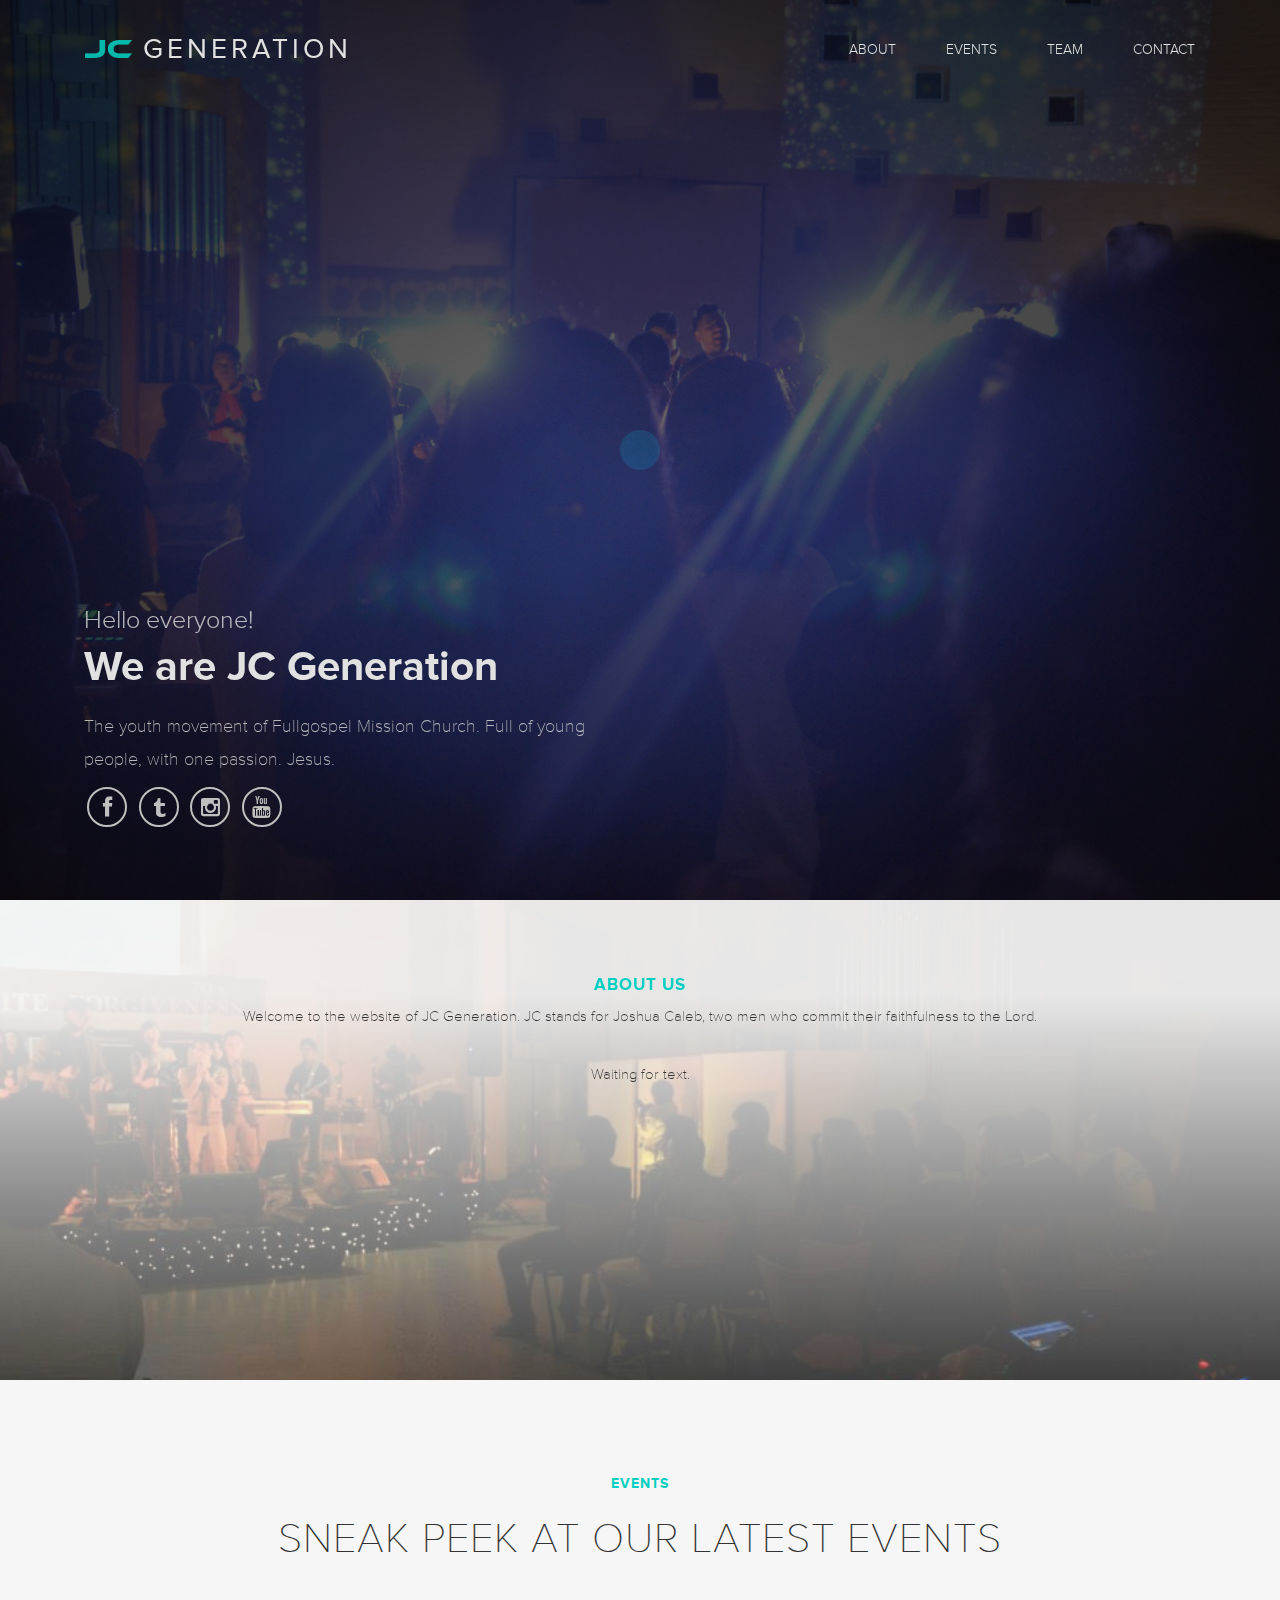
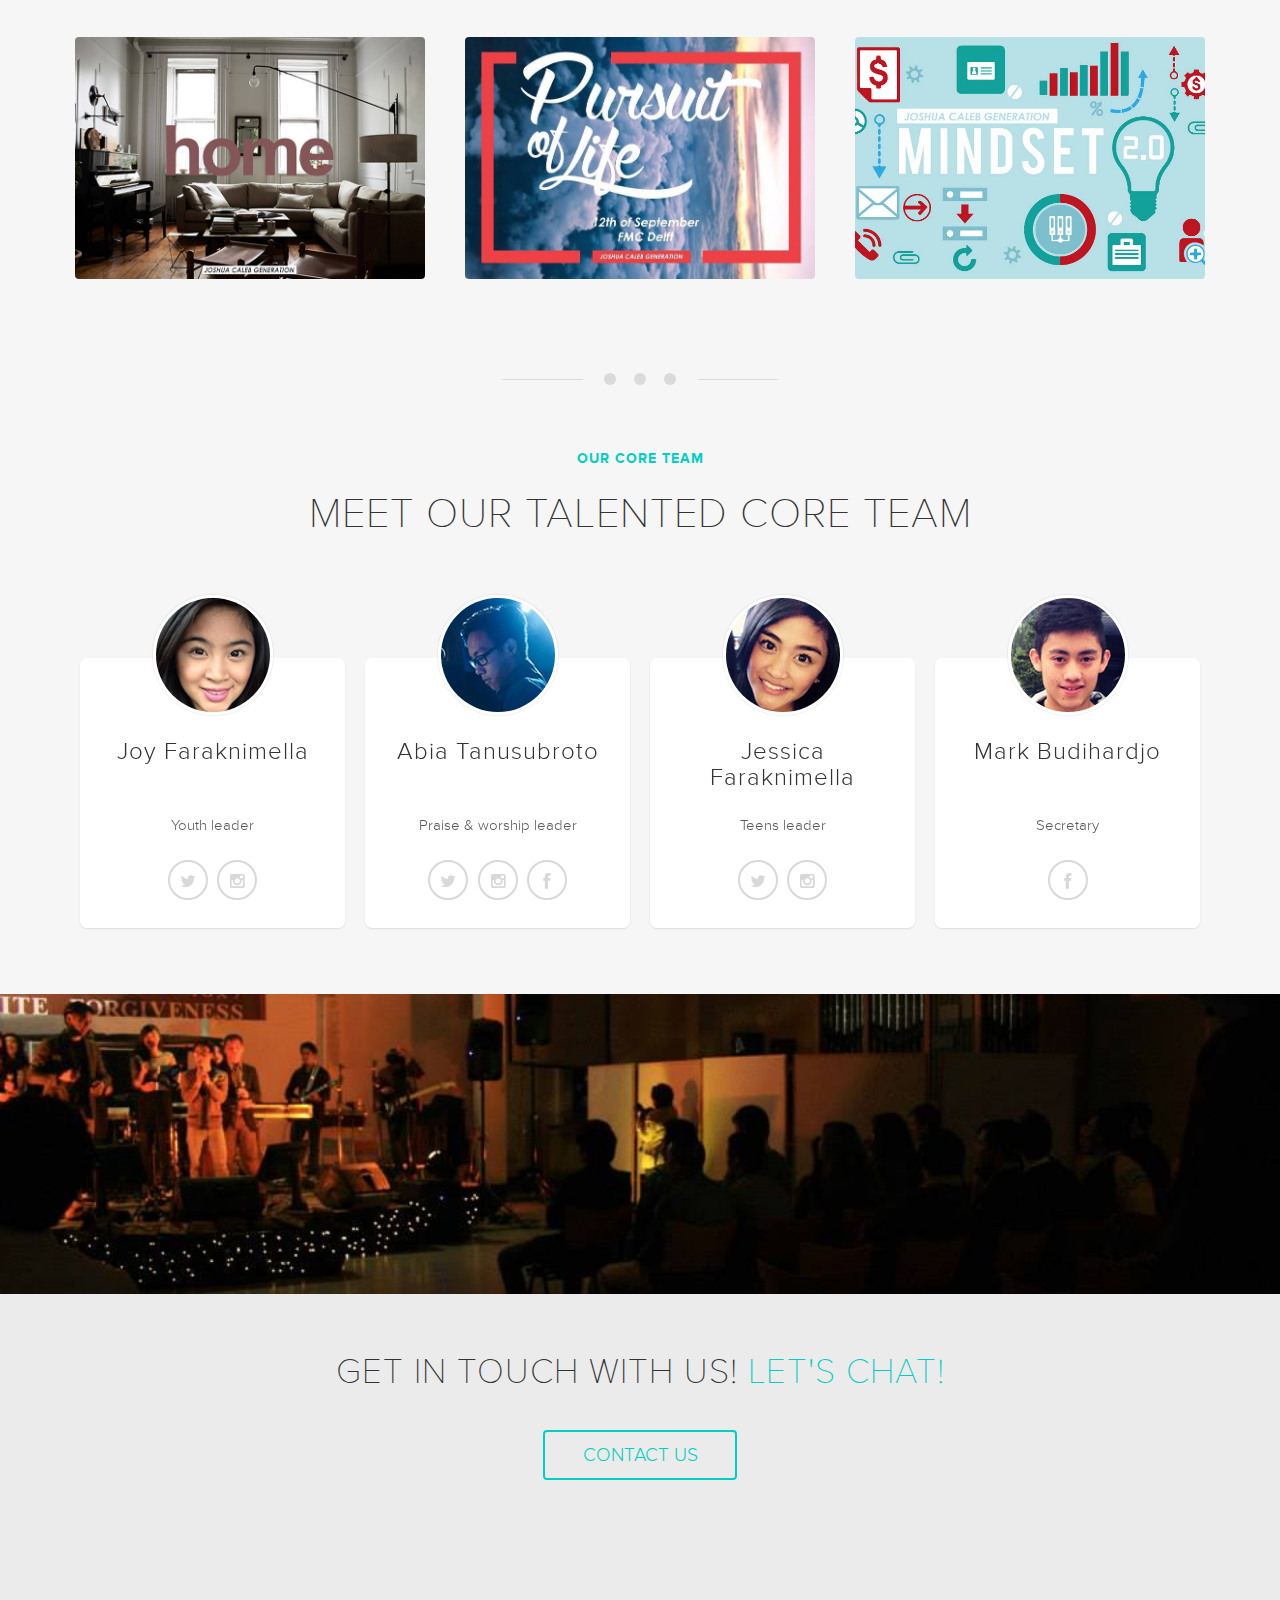
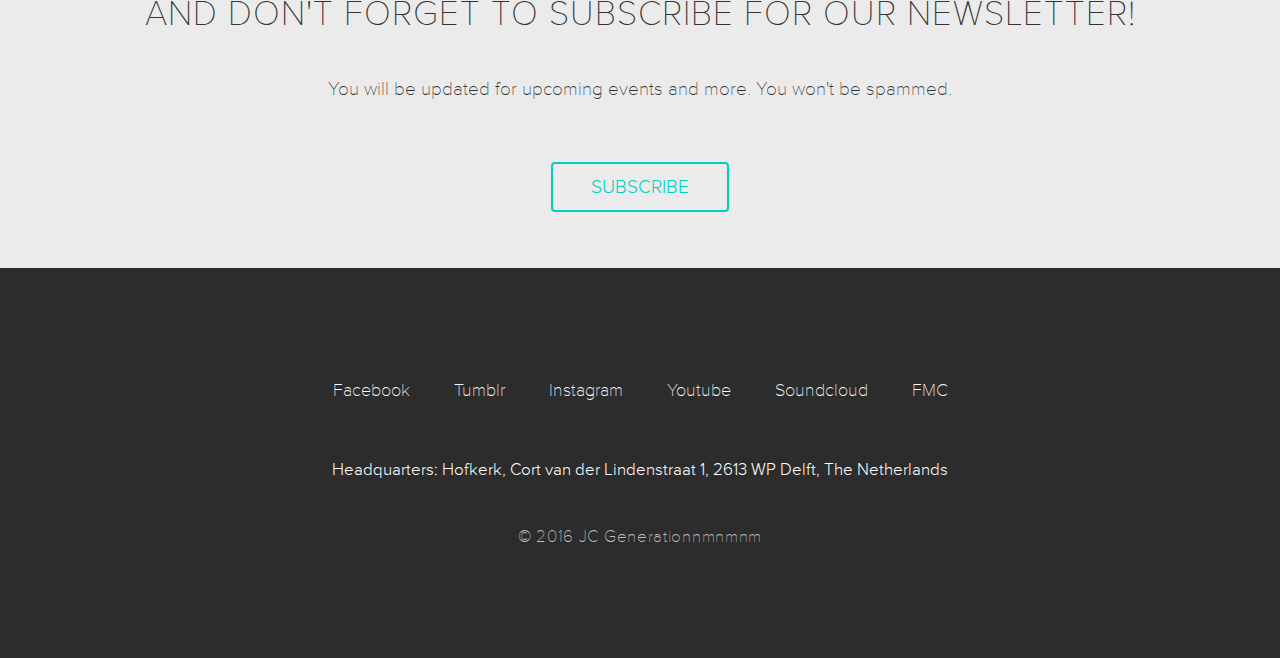
==== commit ec73520a: "FTPloy test" ====
--- a/index.html
+++ b/index.html
@@ -298,7 +298,7 @@
 
                 <div class="col-lg-12 text-center">
                     <p>Headquarters: Hofkerk, Cort van der Lindenstraat 1, 2613 WP Delft, The Netherlands</p>
-                    <p class="copyright">&copy; 2016 JC Generation</p>
+                    <p class="copyright">&copy; 2016 JC Generationnmnmnm</p>
                 </div>
             </div>
         </div>
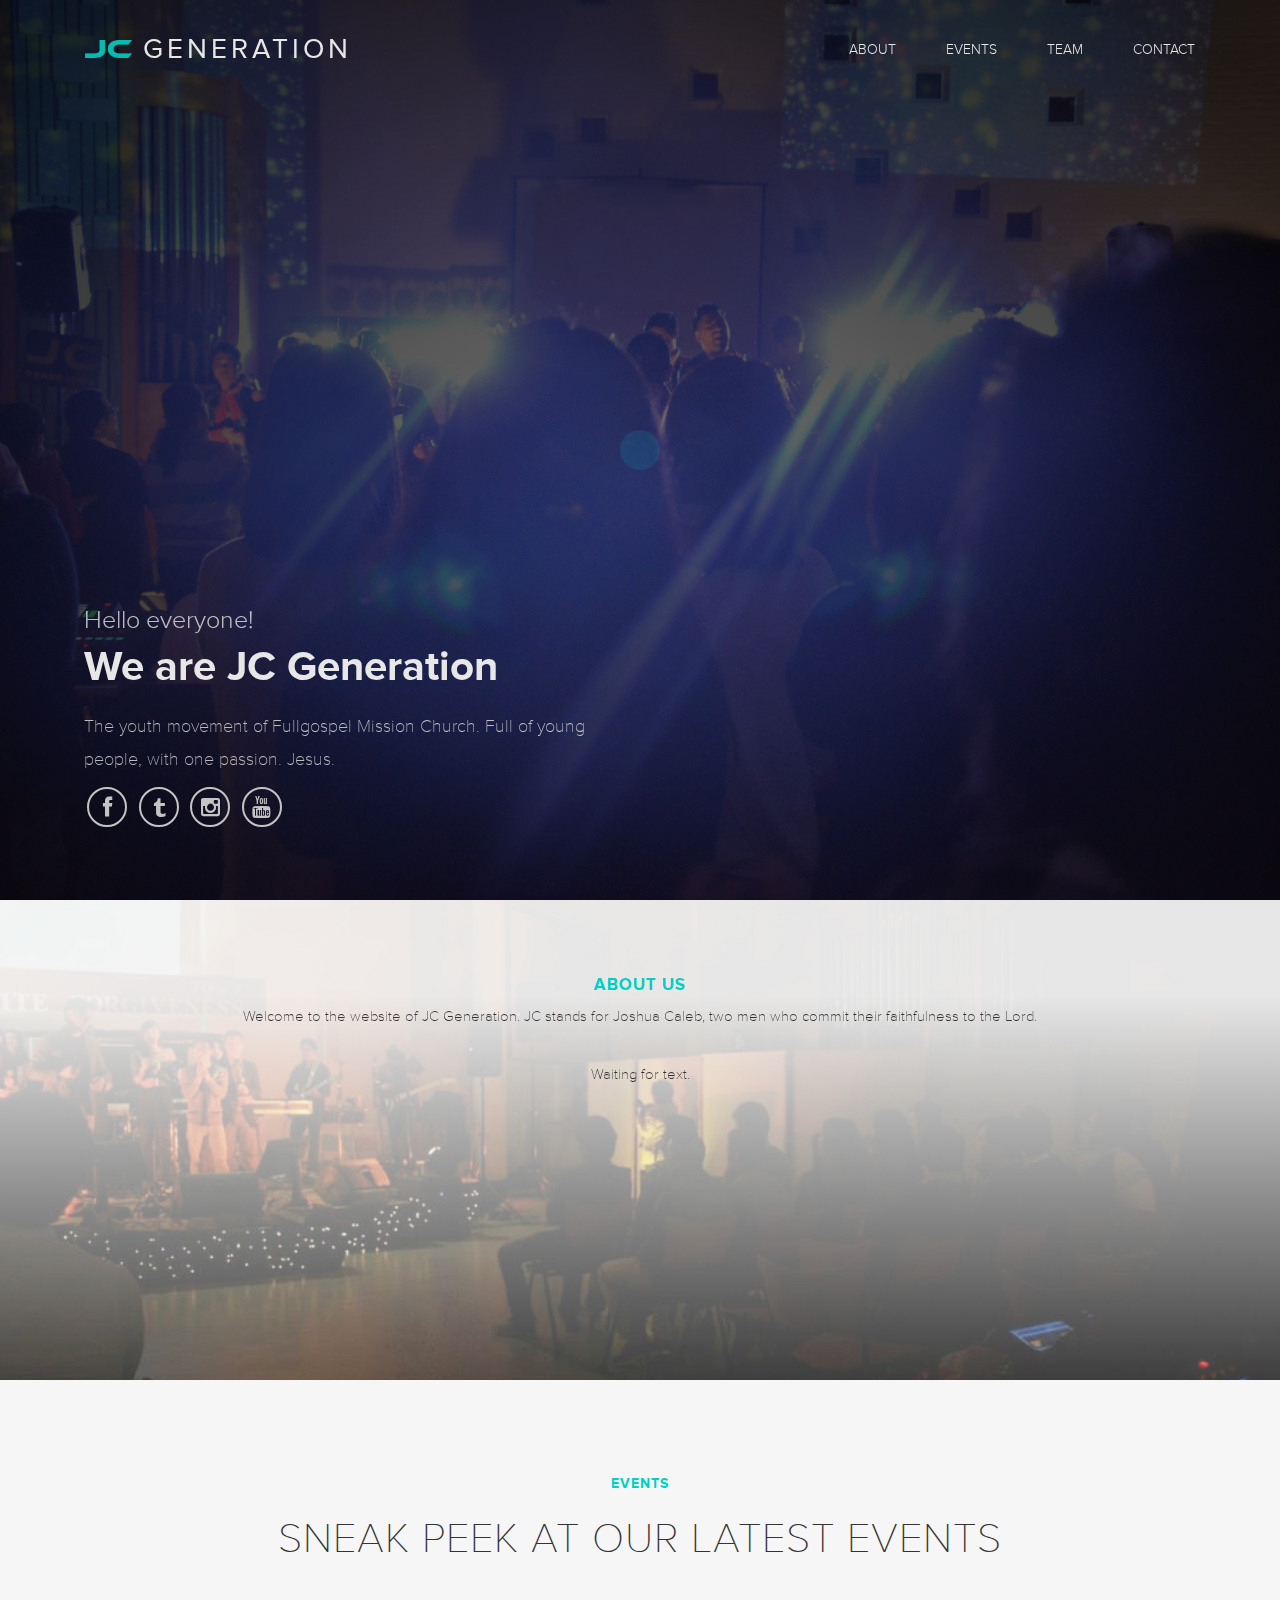
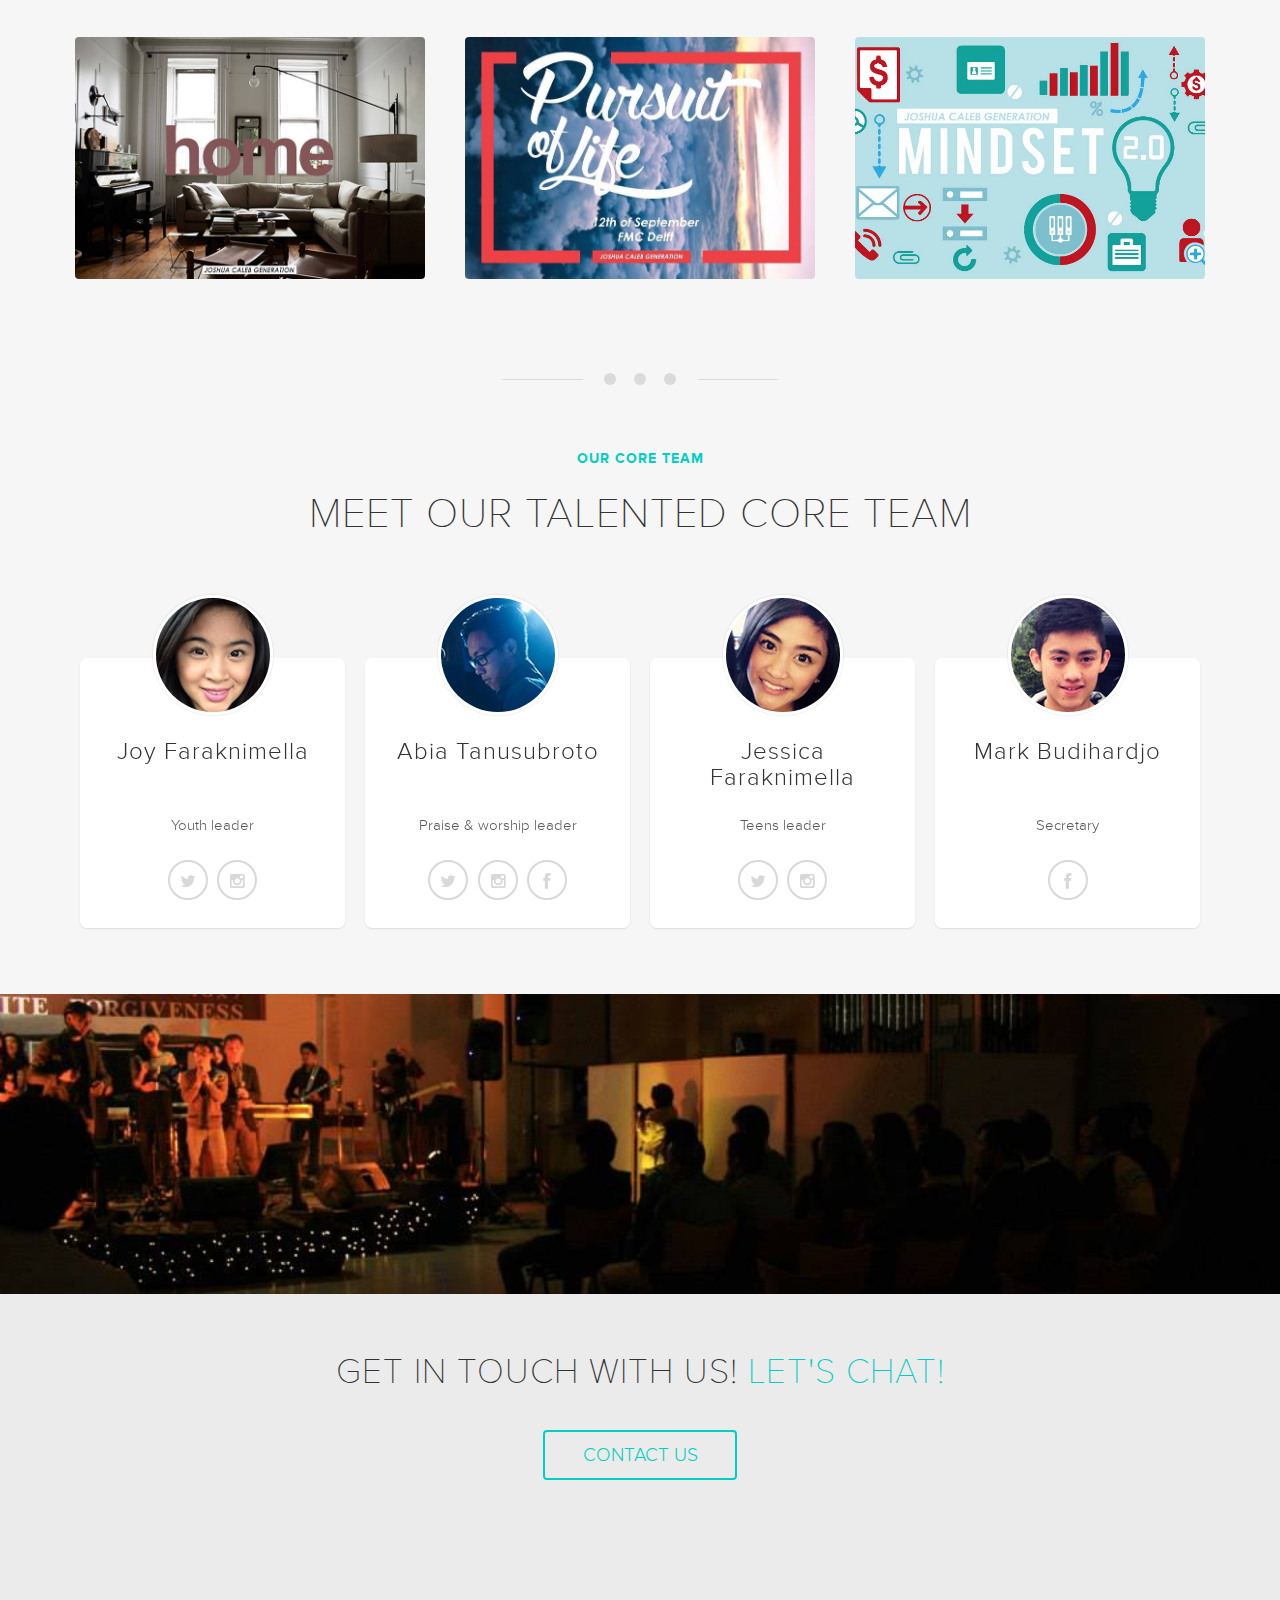
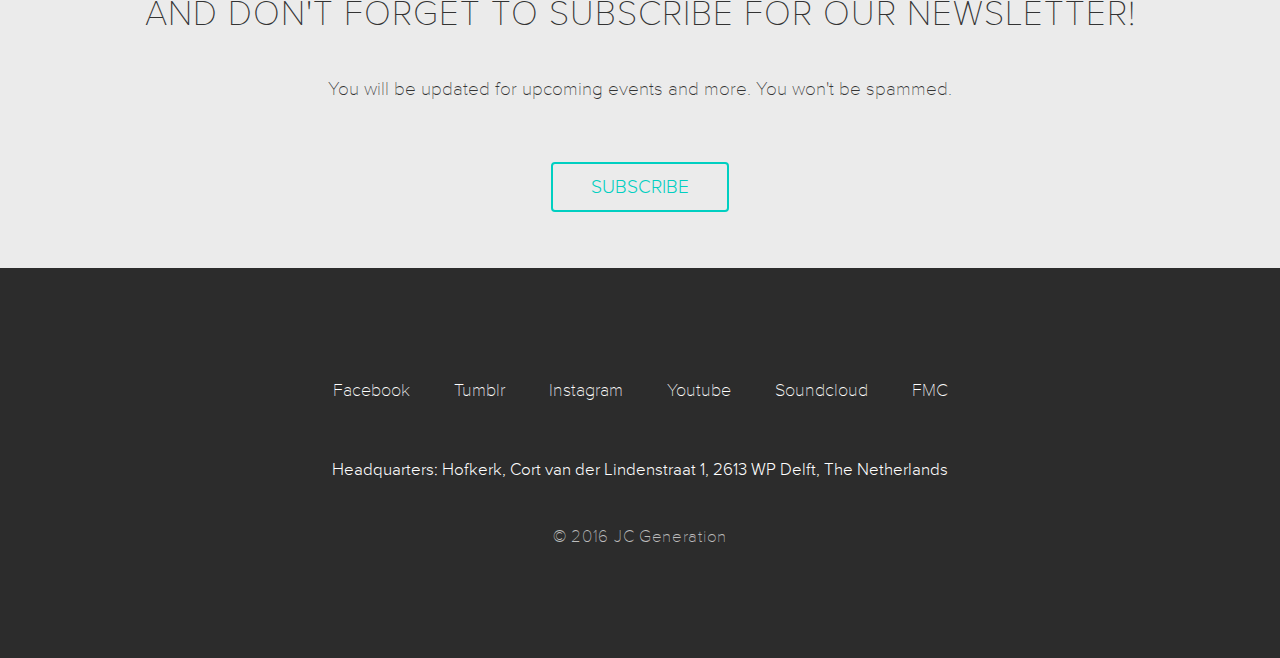
==== commit 30f9a6a0: "FTPloy should work now!" ====
--- a/index.html
+++ b/index.html
@@ -298,7 +298,7 @@
 
                 <div class="col-lg-12 text-center">
                     <p>Headquarters: Hofkerk, Cort van der Lindenstraat 1, 2613 WP Delft, The Netherlands</p>
-                    <p class="copyright">&copy; 2016 JC Generationnmnmnm</p>
+                    <p class="copyright">&copy; 2016 JC Generation</p>
                 </div>
             </div>
         </div>
